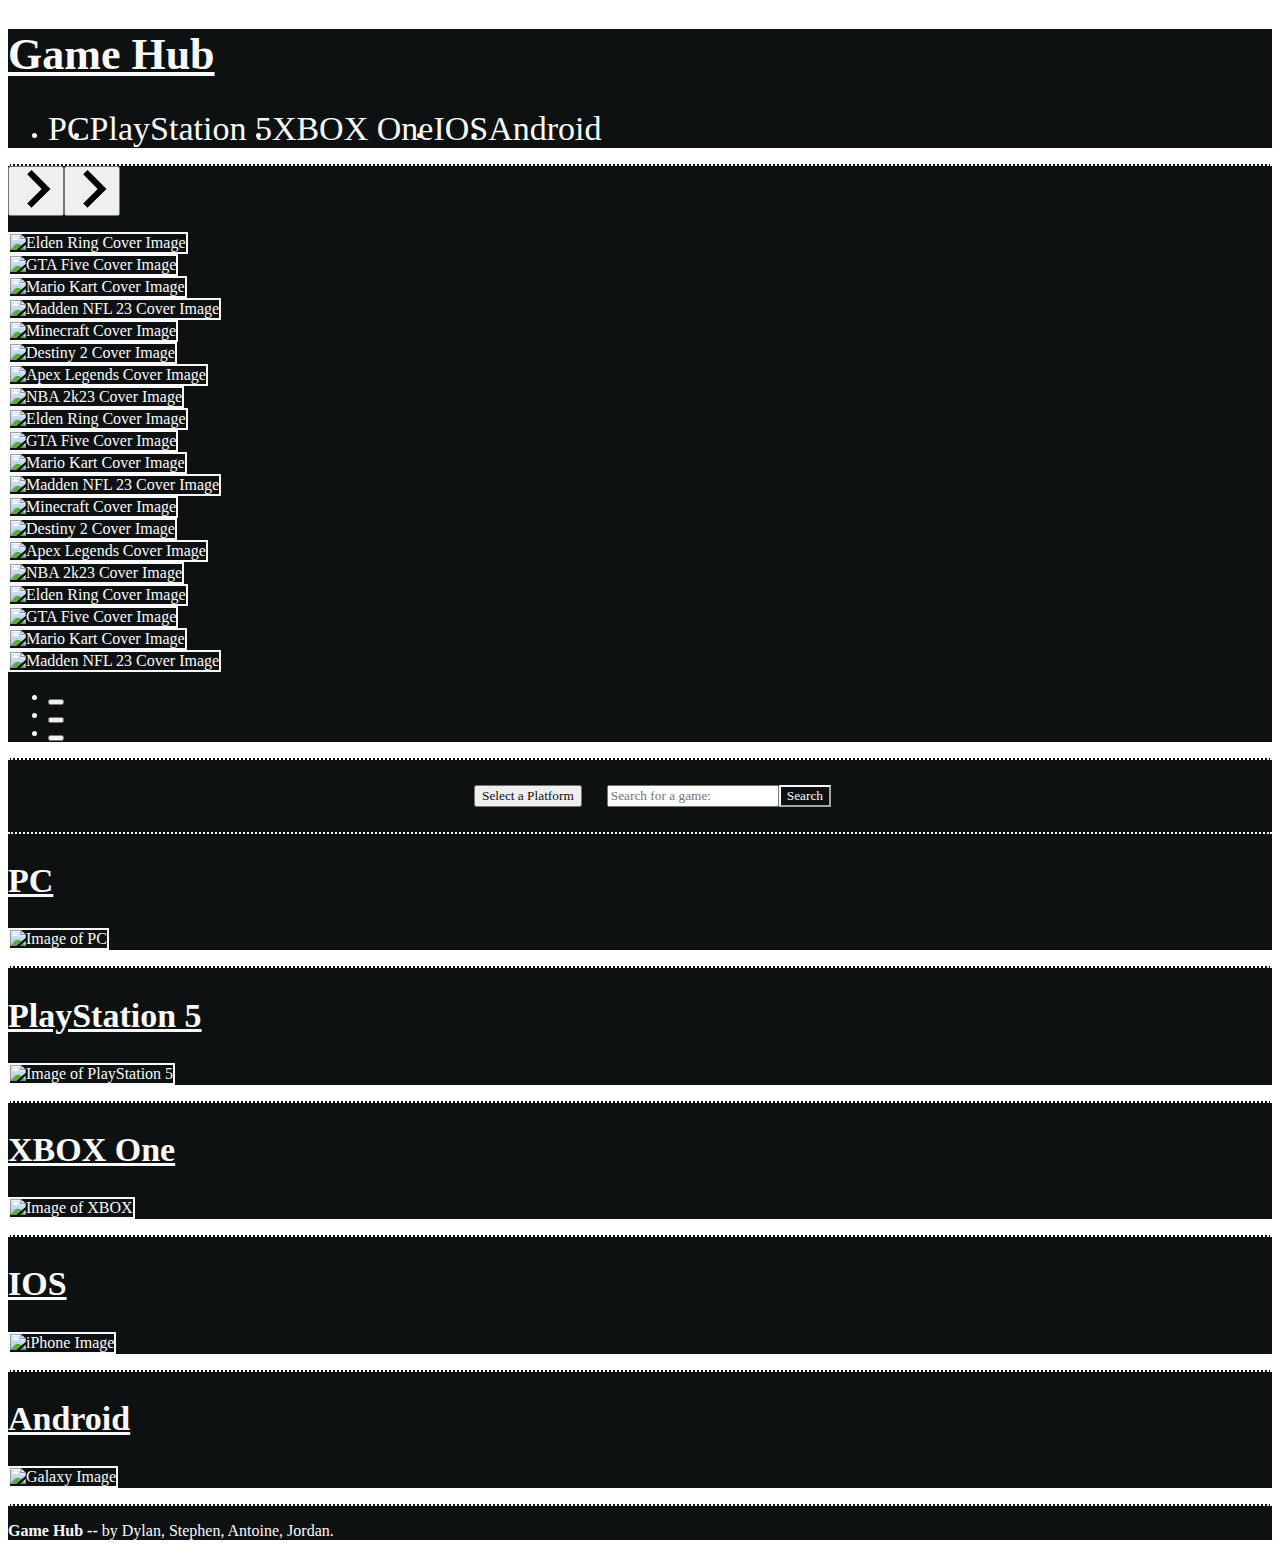
==== index.html @ cbfb539e "Merge pull request #38 from sbullocks/new-pull" ====
<!DOCTYPE html>
<html lang="en">

<head>
    <meta charset="UTF-8">
    <meta http-equiv="X-UA-Compatible" content="IE=edge">
    <meta name="viewport" content="width=device-width, initial-scale=1.0">
    <link rel="preconnect" href="https://fonts.googleapis.com">
    <link rel="preconnect" href="https://fonts.gstatic.com" crossorigin>
    <link href="https://fonts.googleapis.com/css2?family=Yuji+Mai&display=swap" rel="stylesheet">
    <link rel="stylesheet" href="https://cdn.jsdelivr.net/npm/bulma@0.9.4/css/bulma.min.css">
    <link rel="stylesheet" href="https://cdn.jsdelivr.net/npm/@splidejs/splide@4.1.3/dist/css/themes/splide-default.min.css">
    <link rel="stylesheet" href="./assets/css/styles.css">
    <title>Project 1</title>
</head>

<body>

    <header class="columns is-justify-content-space-between m-0 p-1">
        <h1><u>Game Hub </u></h1>
        <ul class="is-flex-direction-row is-align-items-center" style="display: flex; flex-wrap: wrap">
            <li class="mr-5"><a href="#pc-section">PC</a></li>
            <li class="mr-5"><a href="#playstation-section">PlayStation 5</a></li>
            <li class="mr-5"><a href="#xbox-section">XBOX One</a></li>
            <li class="mr-5"><a href="#iphone-section">IOS</a></li>
            <li class="mr-5"><a href="#android-section">Android</a></li>
        </ul>

    </header>


    <section class="section is-medium is-flex is-justify-content-center is-align-items-center splide" aria-label="Games" id="image-carousel">
    <div class="splide__slider">
        <div class="splide__track">
            <ul class="splide__list">
                <li class="splide__slide is-flex is-justify-content-center is-align-items-center" data-splide-interval="3000">
                    <img class="carousel-games" id="apex-legends" src="./assets/images/carousel/apex.jpg" alt="Apex Legends Cover Image">
                </li>
                <li class="splide__slide is-flex is-justify-content-center is-align-items-center" data-splide-interval="3000">
                    <img class="carousel-games" id="nba-2k23" src="./assets/images/carousel/2k23.jpg" alt="NBA 2k23 Cover Image">
                </li>
                <li class="splide__slide is-flex is-justify-content-center is-align-items-center" data-splide-interval="3000">
                    <img class="carousel-games" id="elden-ring" src="./assets/images/carousel/eldenRing.jpg" alt="Elden Ring Cover Image">
                </li>
                <li class="splide__slide is-flex is-justify-content-center is-align-items-center" data-splide-interval="3000">
                    <img class="carousel-games" id="gta5" src="./assets/images/carousel/gta5.jpg" alt="GTA Five Cover Image">
                </li>
                <li class="splide__slide is-flex is-justify-content-center is-align-items-center" data-splide-interval="3000">
                    <img class="carousel-games" id="Mario-Kart-Double-Dash" src="./assets/images/carousel/MarioKart.jpg" alt="Mario Kart Cover Image">
                </li>
                <li class="splide__slide is-flex is-justify-content-center is-align-items-center" data-splide-interval="3000">
                    <img class="carousel-games" id="Madden-NFL-23" src="./assets/images/carousel/madden23.jpeg" alt="Madden NFL 23 Cover Image">
                </li>
                <li class="splide__slide is-flex is-justify-content-center is-align-items-center" data-splide-interval="3000">
                    <img class="carousel-games" id="Minecraft" src="./assets/images/carousel/minecraft.jpg" alt="Minecraft Cover Image">
                </li>
                <li class="splide__slide is-flex is-justify-content-center is-align-items-center" data-splide-interval="3000">
                    <img class="carousel-games" id="Destiny-2" src="./assets/images/carousel/destiny2.jpg" alt="Destiny 2 Cover Image">
                </li>
            </ul>
        </div>
    </div>
    </section>

    <section class="section is-medium" id="search-container">
        <div class="field mb-0 has-addons is-justify-content-center is-align-items-center">
            <div class="dropdown is-hoverable">
                <div class="dropdown-trigger">
                    <button class="button" aria-haspopup="true" aria-controls="dropdown-menu4">
                        <span class="click-color">Select a Platform</span>
                        <span class="icon is-small">
                            <i class="fa-solid fa-caret-down"></i>
                        </span>
                    </button>
                </div>
                <div class="dropdown-menu" id="dropdown-menu4" role="menu">
                    <div class="dropdown-content">
                        <div class="dropdown-item">
                        </div>
                    </div>
                </div>
            </div>

        </div>
        <form id="form-wrapper">
            <div class="control">
                <input id="game-search" class="input" type="text" placeholder="Search for a game:">
            </div>
            <div class="control">
                <button class="button is-info" type="submit" id="searchBtn">
                    Search
                </button>
            </div>
        </form>
        </div>

    </section>


    <section class="section is-medium is-flex is-justify-content-space-between is-align-items-center" id="pc-section">
        <h2 class="column is-one-fifth"><a id="4" class="platform-click" href="#">PC</a></h2>
        <img class="column is-one-third main-images" src="./assets/images/PC.jpg" alt="Image of PC">
        <ol class="column is-one-quarter" id="pc-list">
        </ol>
    </section>

    <section class="section is-medium is-flex is-justify-content-space-between is-align-items-center"
        id="playstation-section">
        <h2 class="column is-one-fifth"><a id="187" class="platform-click" href="#">PlayStation 5</a></h2>
        <img class="column is-one-third main-images" src="./assets/images/PS5.jpg" alt="Image of PlayStation 5">
        <ol class="column is-one-quarter" id="ps5-list">
        </ol>
    </section>

    <section class="section is-medium is-flex is-justify-content-space-between is-align-items-center" id="xbox-section">
        <h2 class="column is-one-fifth"><a id="1" class="platform-click" href="#">XBOX One</a></h2>
        <img class="column is-one-third main-images" src="./assets/images/XBOX.jpg" alt="Image of XBOX">
        <ol class="column is-one-quarter" id="xbox-list">
        </ol>
    </section>

    <section class="section is-medium is-flex is-justify-content-space-between is-align-items-center"
        id="iphone-section">
        <h2 class="column is-one-fifth"><a id="3" class="platform-click" href="#">IOS</a></h2>
        <img class="column is-one-third main-images" src="./assets/images/iphone.webp" alt="iPhone Image">
        <ol class="column is-one-quarter" id="ios-list">
        </ol>
    </section>

    <section class="section is-medium is-flex is-justify-content-space-between is-align-items-center"
        id="android-section">
        <h2 class="column is-one-fifth"><a id="21" class="platform-click" href="#">Android</a></h2>
        <img class="column is-one-third main-images" src="./assets/images/android.webp" alt="Galaxy Image">
        <ol class="column is-one-quarter" id="android-list">
        </ol>
    </section>

    <footer class="footer">
        <div class="content has-text-centered">
            <p>
                <strong>Game Hub -- </strong> by Dylan, Stephen, Antoine, Jordan.
            </p>
        </div>
    </footer>

    <script src="https://kit.fontawesome.com/0f566aaf75.js" crossorigin="anonymous"></script>
    <script src="https://cdn.jsdelivr.net/npm/@splidejs/splide@4.1.3/dist/js/splide.min.js"></script>
    <script src="https://ajax.googleapis.com/ajax/libs/jquery/3.6.0/jquery.min.js"></script>
    <script src="./assets/js/script.js"></script>
</body>

</html>
---- assets/css/styles.css ----
:root {
--black: #0e1111;
--white: #f9f9f9;
}

* {
font-family: 'Prompt', serif;
color: var(--white);
}

header {
background-color: var(--black);
}

#hero {
background-color: var(--black);
border-top: 2px dotted var(--white);
}

.section {
background-color: var(--black);
border-top: 2px dotted var(--white);
}

#search-container {
display: flex;
justify-content: center;
align-items: center;
}

#searchBtn {
background-color: var(--black);
border-color: var(--white);
}

#searchBtn:hover {
background-color: var(--white);
border-color: var(--black);
color: var(--black)
}


#form-wrapper {
display: flex;
align-items: center;
justify-content: center;
}

#pc-section {
background-color: var(--black);
}

#playstation-section {
background-color: var(--black);
}

.dropdown {
margin: 25px;
}

#xbox-section {
background-color: var(--black);
}

#iphone-section {
background-color: var(--black);
}

#android-section {
background-color: var(--black);
}

h1 {
font-size: 44px;
}

h2 {
font-size: 34px;
color: var(--white);
text-decoration: none;
font-weight: 700;
}

a {
color: var(--white);
}

h2 a:hover {
font-size: 55px;
color: (var(--white));
border: 1px solid var(--white);
padding: 2px;
border-radius: 5px;
}

header a:link {
font-size: 34px;
color: var(--white);
text-decoration: none;
}

header a:visited {
font-size: 34px;
color: var(--white);
text-decoration: none;
}

header a:hover {
font-size: 34px;
color: var(--white);
text-decoration: none;
}

/*link hover effect*/
header li {
position: relative;
}

header li::after {
content: '';
position: absolute;
bottom: 0;
left: 0;
width: 100%;
height: 1px;
background: var(--white);
transform: scaleX(0);
transition: transform 0.6s ease-in-out;
}

header li:hover::after {
transform: scaleX(1);
}

.click-color {
color: var(--black)
}

.fa-solid {
color: var(--black);
}

header a:active {
font-size: 34px;
color: var(--white);
text-decoration: none;
}

.dropdown-anchor {
color: var(--black);
display: block;
font-size: 16px;
}

.dropdown-anchor:hover {
font-size: 28px;
color: var(--black)
}

img {
height: 250px;
border: 2px solid var(--white);
}

.splide__slide img {
height: 250px;
width: 180px;
}

.carousel-games:hover {
cursor: pointer;
}

.footer {
background-color: var(--black);
border-top: 2px dotted var(--white);
}

.pc-list-item {
padding: 8px;
}

.playstation-list-item {
padding: 8px;
}

.xbox-list-item {
padding: 8px;
}

.ios-list-item {
padding: 8px;
}

.android-list-item {
padding: 8px;
}

.main-images {
object-fit: cover;
object-position: center;
}

.clickable-game {
color: var(--white)
}

strong {
color: var(--white)
}


@media screen and (max-width: 769px) {
    .section {
    flex-direction: column;
}
}
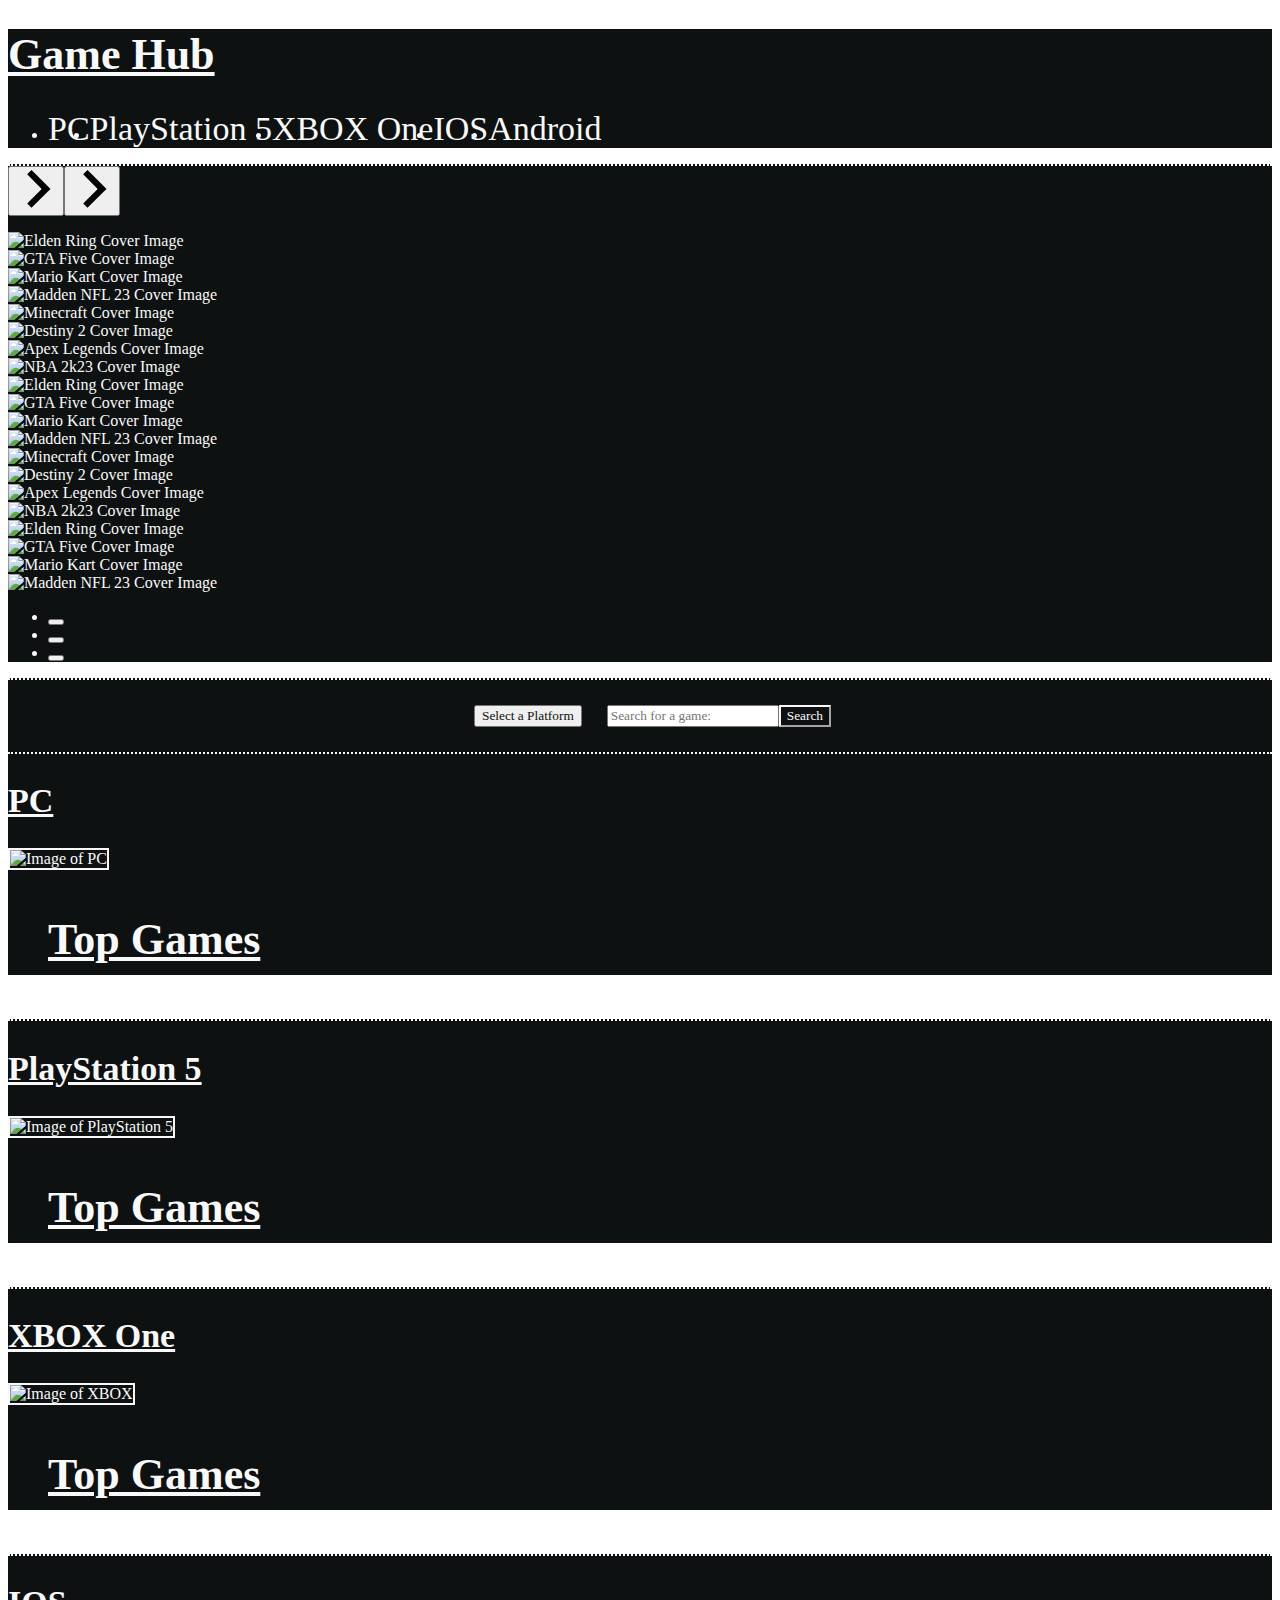
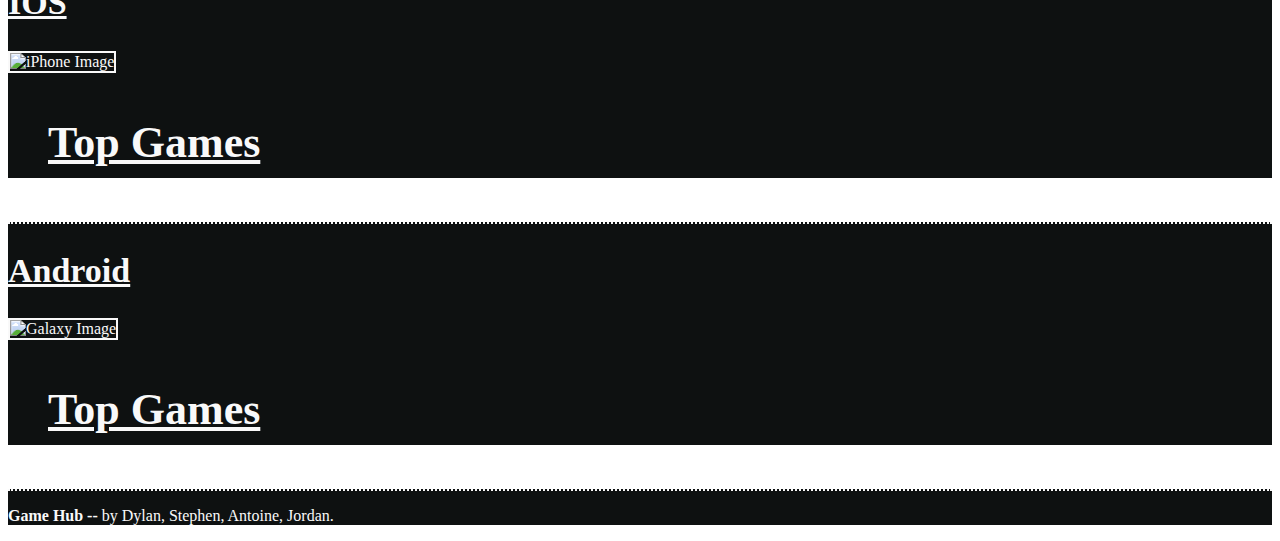
==== commit b2f28684: "complete refactor" ====
--- a/index.html
+++ b/index.html
@@ -9,58 +9,81 @@
     <link rel="preconnect" href="https://fonts.gstatic.com" crossorigin>
     <link href="https://fonts.googleapis.com/css2?family=Yuji+Mai&display=swap" rel="stylesheet">
     <link rel="stylesheet" href="https://cdn.jsdelivr.net/npm/bulma@0.9.4/css/bulma.min.css">
-    <link rel="stylesheet" href="https://cdn.jsdelivr.net/npm/@splidejs/splide@4.1.3/dist/css/themes/splide-default.min.css">
+    <link rel="stylesheet"
+        href="https://cdn.jsdelivr.net/npm/@splidejs/splide@4.1.3/dist/css/themes/splide-default.min.css">
     <link rel="stylesheet" href="./assets/css/styles.css">
     <title>Project 1</title>
 </head>
 
 <body>
 
+    <!-- --------- HEADER -------- -->
+
     <header class="columns is-justify-content-space-between m-0 p-1">
-        <h1><u>Game Hub </u></h1>
-        <ul class="is-flex-direction-row is-align-items-center" style="display: flex; flex-wrap: wrap">
-            <li class="mr-5"><a href="#pc-section">PC</a></li>
-            <li class="mr-5"><a href="#playstation-section">PlayStation 5</a></li>
-            <li class="mr-5"><a href="#xbox-section">XBOX One</a></li>
-            <li class="mr-5"><a href="#iphone-section">IOS</a></li>
-            <li class="mr-5"><a href="#android-section">Android</a></li>
+        <h1 id="project-title-header"><u>Game Hub </u></h1>
+        <ul id="top-nav-list" class="is-flex-direction-row is-align-items-center"
+            style="display: flex; flex-wrap: wrap">
+            <li class="mr-5"><a class="nav-links" href="#pc-section">PC</a></li>
+            <li class="mr-5"><a class="nav-links" href="#playstation-section">PlayStation 5</a></li>
+            <li class="mr-5"><a class="nav-links" href="#xbox-section">XBOX One</a></li>
+            <li class="mr-5"><a class="nav-links" href="#iphone-section">IOS</a></li>
+            <li class="mr-5"><a class="nav-links" href="#android-section">Android</a></li>
         </ul>
-
     </header>
 
+    <!----------- CAROUSEL ---------->
 
-    <section class="section is-medium is-flex is-justify-content-center is-align-items-center splide" aria-label="Games" id="image-carousel">
-    <div class="splide__slider">
-        <div class="splide__track">
-            <ul class="splide__list">
-                <li class="splide__slide is-flex is-justify-content-center is-align-items-center" data-splide-interval="3000">
-                    <img class="carousel-games" id="apex-legends" src="./assets/images/carousel/apex.jpg" alt="Apex Legends Cover Image">
-                </li>
-                <li class="splide__slide is-flex is-justify-content-center is-align-items-center" data-splide-interval="3000">
-                    <img class="carousel-games" id="nba-2k23" src="./assets/images/carousel/2k23.jpg" alt="NBA 2k23 Cover Image">
-                </li>
-                <li class="splide__slide is-flex is-justify-content-center is-align-items-center" data-splide-interval="3000">
-                    <img class="carousel-games" id="elden-ring" src="./assets/images/carousel/eldenRing.jpg" alt="Elden Ring Cover Image">
-                </li>
-                <li class="splide__slide is-flex is-justify-content-center is-align-items-center" data-splide-interval="3000">
-                    <img class="carousel-games" id="gta5" src="./assets/images/carousel/gta5.jpg" alt="GTA Five Cover Image">
-                </li>
-                <li class="splide__slide is-flex is-justify-content-center is-align-items-center" data-splide-interval="3000">
-                    <img class="carousel-games" id="Mario-Kart-Double-Dash" src="./assets/images/carousel/MarioKart.jpg" alt="Mario Kart Cover Image">
-                </li>
-                <li class="splide__slide is-flex is-justify-content-center is-align-items-center" data-splide-interval="3000">
-                    <img class="carousel-games" id="Madden-NFL-23" src="./assets/images/carousel/madden23.jpeg" alt="Madden NFL 23 Cover Image">
-                </li>
-                <li class="splide__slide is-flex is-justify-content-center is-align-items-center" data-splide-interval="3000">
-                    <img class="carousel-games" id="Minecraft" src="./assets/images/carousel/minecraft.jpg" alt="Minecraft Cover Image">
-                </li>
-                <li class="splide__slide is-flex is-justify-content-center is-align-items-center" data-splide-interval="3000">
-                    <img class="carousel-games" id="Destiny-2" src="./assets/images/carousel/destiny2.jpg" alt="Destiny 2 Cover Image">
-                </li>
-            </ul>
+    <section class="section is-medium is-flex is-justify-content-center is-align-items-center splide" aria-label="Games"
+        id="image-carousel">
+        <div class="splide__slider">
+            <div class="splide__track">
+                <ul class="splide__list">
+                    <li class="splide__slide is-flex is-justify-content-center is-align-items-center"
+                        data-splide-interval="3000">
+                        <img class="carousel-games" id="apex-legends" src="./assets/images/carousel/apex.jpg"
+                            alt="Apex Legends Cover Image">
+                    </li>
+                    <li class="splide__slide is-flex is-justify-content-center is-align-items-center"
+                        data-splide-interval="3000">
+                        <img class="carousel-games" id="nba-2k23" src="./assets/images/carousel/2k23.jpg"
+                            alt="NBA 2k23 Cover Image">
+                    </li>
+                    <li class="splide__slide is-flex is-justify-content-center is-align-items-center"
+                        data-splide-interval="3000">
+                        <img class="carousel-games" id="elden-ring" src="./assets/images/carousel/eldenRing.jpg"
+                            alt="Elden Ring Cover Image">
+                    </li>
+                    <li class="splide__slide is-flex is-justify-content-center is-align-items-center"
+                        data-splide-interval="3000">
+                        <img class="carousel-games" id="gta5" src="./assets/images/carousel/gta5.jpg"
+                            alt="GTA Five Cover Image">
+                    </li>
+                    <li class="splide__slide is-flex is-justify-content-center is-align-items-center"
+                        data-splide-interval="3000">
+                        <img class="carousel-games" id="Mario-Kart-Double-Dash"
+                            src="./assets/images/carousel/MarioKart.jpg" alt="Mario Kart Cover Image">
+                    </li>
+                    <li class="splide__slide is-flex is-justify-content-center is-align-items-center"
+                        data-splide-interval="3000">
+                        <img class="carousel-games" id="Madden-NFL-23" src="./assets/images/carousel/madden23.jpeg"
+                            alt="Madden NFL 23 Cover Image">
+                    </li>
+                    <li class="splide__slide is-flex is-justify-content-center is-align-items-center"
+                        data-splide-interval="3000">
+                        <img class="carousel-games" id="Minecraft" src="./assets/images/carousel/minecraft.jpg"
+                            alt="Minecraft Cover Image">
+                    </li>
+                    <li class="splide__slide is-flex is-justify-content-center is-align-items-center"
+                        data-splide-interval="3000">
+                        <img class="carousel-games" id="Destiny-2" src="./assets/images/carousel/destiny2.jpg"
+                            alt="Destiny 2 Cover Image">
+                    </li>
+                </ul>
+            </div>
         </div>
-    </div>
     </section>
+
+    <!----------- CAROUSEL ---------->
 
     <section class="section is-medium" id="search-container">
         <div class="field mb-0 has-addons is-justify-content-center is-align-items-center">
@@ -80,7 +103,6 @@
                     </div>
                 </div>
             </div>
-
         </div>
         <form id="form-wrapper">
             <div class="control">
@@ -93,14 +115,15 @@
             </div>
         </form>
         </div>
-
     </section>
 
+    <!----------- MAIN SECTIONS ---------->
 
     <section class="section is-medium is-flex is-justify-content-space-between is-align-items-center" id="pc-section">
         <h2 class="column is-one-fifth"><a id="4" class="platform-click" href="#">PC</a></h2>
         <img class="column is-one-third main-images" src="./assets/images/PC.jpg" alt="Image of PC">
         <ol class="column is-one-quarter" id="pc-list">
+            <h3 style="font-size: 44px; padding-bottom: 10px;"><u>Top Games</u></h3>
         </ol>
     </section>
 
@@ -109,6 +132,7 @@
         <h2 class="column is-one-fifth"><a id="187" class="platform-click" href="#">PlayStation 5</a></h2>
         <img class="column is-one-third main-images" src="./assets/images/PS5.jpg" alt="Image of PlayStation 5">
         <ol class="column is-one-quarter" id="ps5-list">
+            <h3 style="font-size: 44px; padding-bottom: 10px;"><u>Top Games</u></h3>
         </ol>
     </section>
 
@@ -116,6 +140,7 @@
         <h2 class="column is-one-fifth"><a id="1" class="platform-click" href="#">XBOX One</a></h2>
         <img class="column is-one-third main-images" src="./assets/images/XBOX.jpg" alt="Image of XBOX">
         <ol class="column is-one-quarter" id="xbox-list">
+            <h3 style="font-size: 44px; padding-bottom: 10px;"><u>Top Games</u></h3>
         </ol>
     </section>
 
@@ -124,6 +149,7 @@
         <h2 class="column is-one-fifth"><a id="3" class="platform-click" href="#">IOS</a></h2>
         <img class="column is-one-third main-images" src="./assets/images/iphone.webp" alt="iPhone Image">
         <ol class="column is-one-quarter" id="ios-list">
+            <h3 style="font-size: 44px; padding-bottom: 10px;"><u>Top Games</u></h3>
         </ol>
     </section>
 
@@ -132,8 +158,11 @@
         <h2 class="column is-one-fifth"><a id="21" class="platform-click" href="#">Android</a></h2>
         <img class="column is-one-third main-images" src="./assets/images/android.webp" alt="Galaxy Image">
         <ol class="column is-one-quarter" id="android-list">
+            <h3 style="font-size: 44px; padding-bottom: 10px;"><u>Top Games</u></h3>
         </ol>
     </section>
+
+    <!----------- FOOTER ---------->
 
     <footer class="footer">
         <div class="content has-text-centered">
@@ -143,6 +172,8 @@
         </div>
     </footer>
 
+    <!-- --------- SCRIPTS -------- -->
+
     <script src="https://kit.fontawesome.com/0f566aaf75.js" crossorigin="anonymous"></script>
     <script src="https://cdn.jsdelivr.net/npm/@splidejs/splide@4.1.3/dist/js/splide.min.js"></script>
     <script src="https://ajax.googleapis.com/ajax/libs/jquery/3.6.0/jquery.min.js"></script>
--- a/assets/css/styles.css
+++ b/assets/css/styles.css
@@ -1,217 +1,201 @@
 :root {
---black: #0e1111;
---white: #f9f9f9;
+    --black: #0e1111;
+    --white: #f9f9f9;
 }
 
 * {
-font-family: 'Prompt', serif;
-color: var(--white);
-}
+    font-family: 'Prompt', serif;
+    color: var(--white);
+}
+
+/* ------------ HEADER -------------- */
 
 header {
-background-color: var(--black);
-}
-
-#hero {
-background-color: var(--black);
-border-top: 2px dotted var(--white);
-}
+    background-color: var(--black);
+}
+
+h1 {
+    font-size: 44px;
+}
+
+header a:active {
+    font-size: 34px;
+    color: var(--white);
+    text-decoration: none;
+}
+
+header a:link {
+    font-size: 34px;
+    color: var(--white);
+    text-decoration: none;
+}
+
+header a:visited {
+    font-size: 34px;
+    color: var(--white);
+    text-decoration: none;
+}
+
+header a:hover {
+    font-size: 34px;
+    color: var(--white);
+    text-decoration: none;
+}
+
+header li {
+    position: relative;
+}
+
+header li::after {
+    content: '';
+    position: absolute;
+    bottom: 0;
+    left: 0;
+    width: 100%;
+    height: 1px;
+    background: var(--white);
+    transform: scaleX(0);
+    transition: transform 0.6s ease-in-out;
+}
+
+header li:hover::after {
+    transform: scaleX(1);
+}
+
+/* -------------- CAROUSEL ------------------ */
+
+.splide__slide img {
+    height: 250px;
+    width: 180px;
+}
+
+.carousel-games:hover {
+    cursor: pointer;
+}
+
+/* --------------- MAIN --------------------*/
 
 .section {
-background-color: var(--black);
-border-top: 2px dotted var(--white);
+    background-color: var(--black);
+    border-top: 2px dotted var(--white);
 }
 
 #search-container {
-display: flex;
-justify-content: center;
-align-items: center;
+    display: flex;
+    justify-content: center;
+    align-items: center;
 }
 
 #searchBtn {
-background-color: var(--black);
-border-color: var(--white);
+    background-color: var(--black);
+    border-color: var(--white);
 }
 
 #searchBtn:hover {
-background-color: var(--white);
-border-color: var(--black);
-color: var(--black)
+    background-color: var(--white);
+    border-color: var(--black);
+    color: var(--black)
 }
 
 
 #form-wrapper {
-display: flex;
-align-items: center;
-justify-content: center;
-}
-
-#pc-section {
-background-color: var(--black);
-}
-
-#playstation-section {
-background-color: var(--black);
+    display: flex;
+    align-items: center;
+    justify-content: center;
 }
 
 .dropdown {
-margin: 25px;
-}
-
-#xbox-section {
-background-color: var(--black);
-}
-
-#iphone-section {
-background-color: var(--black);
-}
-
-#android-section {
-background-color: var(--black);
-}
-
-h1 {
-font-size: 44px;
+    margin: 25px;
+}
+
+.dropdown-anchor {
+    color: var(--black);
+    display: block;
+    font-size: 16px;
+}
+
+.dropdown-anchor:hover {
+    font-size: 28px;
+    color: var(--black)
+}
+
+.fa-solid {
+    color: var(--black);
+}
+
+a {
+    color: var(--white);
 }
 
 h2 {
-font-size: 34px;
-color: var(--white);
-text-decoration: none;
-font-weight: 700;
-}
-
-a {
-color: var(--white);
+    font-size: 34px;
+    color: var(--white);
+    text-decoration: none;
+    font-weight: 700;
 }
 
 h2 a:hover {
-font-size: 55px;
-color: (var(--white));
-border: 1px solid var(--white);
-padding: 2px;
-border-radius: 5px;
-}
-
-header a:link {
-font-size: 34px;
-color: var(--white);
-text-decoration: none;
-}
-
-header a:visited {
-font-size: 34px;
-color: var(--white);
-text-decoration: none;
-}
-
-header a:hover {
-font-size: 34px;
-color: var(--white);
-text-decoration: none;
-}
-
-/*link hover effect*/
-header li {
-position: relative;
-}
-
-header li::after {
-content: '';
-position: absolute;
-bottom: 0;
-left: 0;
-width: 100%;
-height: 1px;
-background: var(--white);
-transform: scaleX(0);
-transition: transform 0.6s ease-in-out;
-}
-
-header li:hover::after {
-transform: scaleX(1);
+    font-size: 55px;
+    color: (var(--white));
+    border: 1px solid var(--white);
+    padding: 2px;
+    border-radius: 5px;
 }
 
 .click-color {
-color: var(--black)
-}
-
-.fa-solid {
-color: var(--black);
-}
-
-header a:active {
-font-size: 34px;
-color: var(--white);
-text-decoration: none;
-}
-
-.dropdown-anchor {
-color: var(--black);
-display: block;
-font-size: 16px;
-}
-
-.dropdown-anchor:hover {
-font-size: 28px;
-color: var(--black)
-}
-
-img {
-height: 250px;
-border: 2px solid var(--white);
-}
-
-.splide__slide img {
-height: 250px;
-width: 180px;
-}
-
-.carousel-games:hover {
-cursor: pointer;
-}
+    color: var(--black)
+}
+
+.pf-list-item {
+    padding: 8px;
+}
+
+.main-images {
+    height: 250px;
+    border: 2px solid var(--white);
+    object-position: center;
+    object-fit: cover;
+}
+
+.clickable-game {
+    color: var(--white)
+}
+
+/* ---------- FOOTER ---------- */
 
 .footer {
-background-color: var(--black);
-border-top: 2px dotted var(--white);
-}
-
-.pc-list-item {
-padding: 8px;
-}
-
-.playstation-list-item {
-padding: 8px;
-}
-
-.xbox-list-item {
-padding: 8px;
-}
-
-.ios-list-item {
-padding: 8px;
-}
-
-.android-list-item {
-padding: 8px;
-}
-
-.main-images {
-object-fit: cover;
-object-position: center;
-}
-
-.clickable-game {
-color: var(--white)
+    background-color: var(--black);
+    border-top: 2px dotted var(--white);
 }
 
 strong {
-color: var(--white)
-}
-
+    color: var(--white)
+}
+
+/* ------------ MEDIA QUERIES ---------------- */
+
+@media screen and (max-width: 874px) {
+    .nav-links {
+        font-size: 24px !important;
+    }
+
+    #top-nav-list {
+        justify-content: space-between;
+    }
+}
 
 @media screen and (max-width: 769px) {
     .section {
-    flex-direction: column;
-}
+        flex-direction: column;
+    }
+}
+
+@media screen and (max-width: 518px) {
+    #top-nav-list {
+        flex-direction: column !important;
+    }
+
+    #project-title-header {
+        text-align: center;
+    }
 }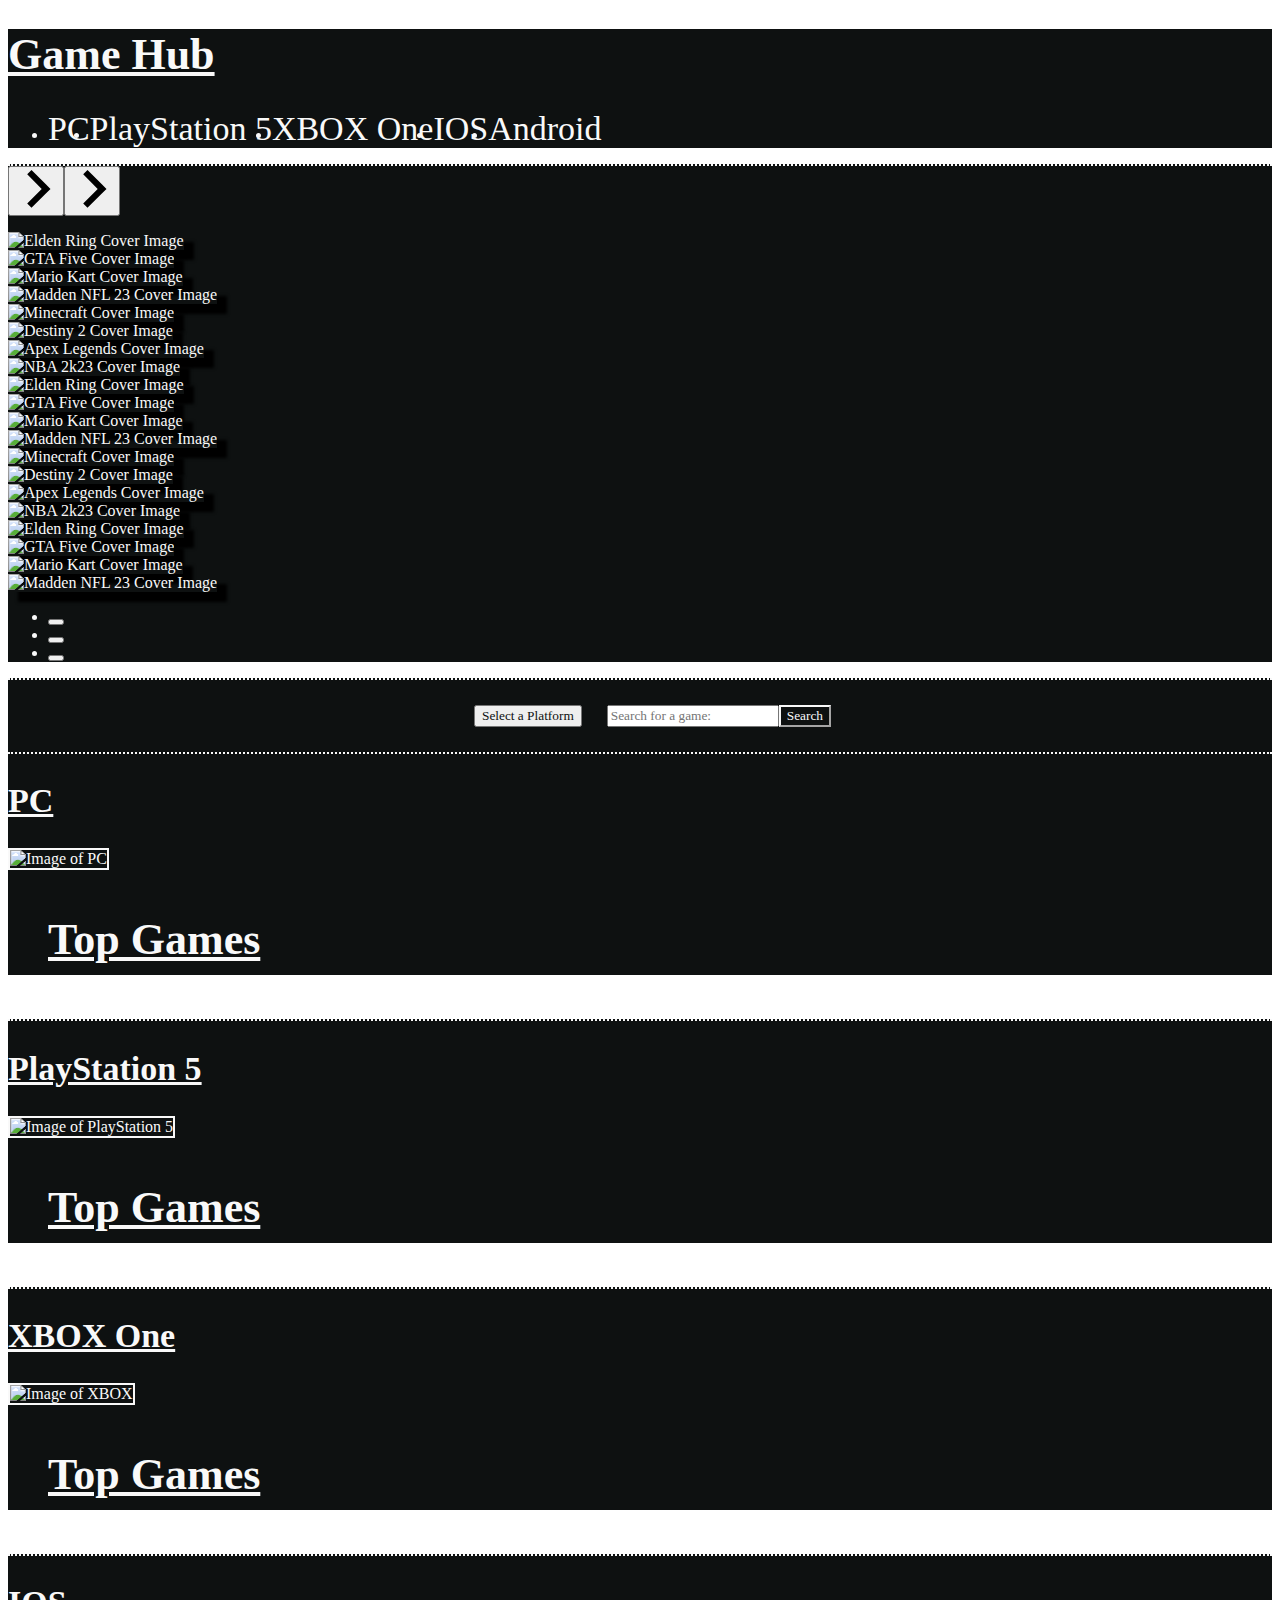
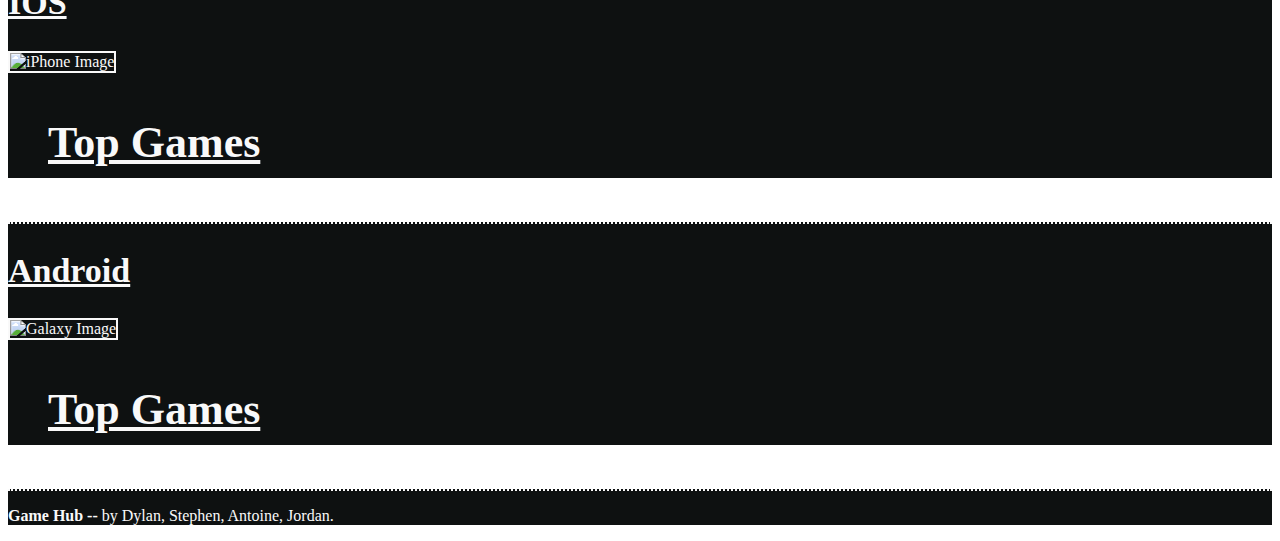
==== commit 7e455dcf: "Merge pull request #42 from sbullocks/autocomplete_feature" ====
--- a/index.html
+++ b/index.html
@@ -9,81 +9,63 @@
     <link rel="preconnect" href="https://fonts.gstatic.com" crossorigin>
     <link href="https://fonts.googleapis.com/css2?family=Yuji+Mai&display=swap" rel="stylesheet">
     <link rel="stylesheet" href="https://cdn.jsdelivr.net/npm/bulma@0.9.4/css/bulma.min.css">
-    <link rel="stylesheet"
-        href="https://cdn.jsdelivr.net/npm/@splidejs/splide@4.1.3/dist/css/themes/splide-default.min.css">
+    <link rel="stylesheet" href="https://cdn.jsdelivr.net/npm/@splidejs/splide@4.1.3/dist/css/themes/splide-default.min.css">
     <link rel="stylesheet" href="./assets/css/styles.css">
     <title>Project 1</title>
+    <script>
+        function userSearch() {
+        const results = localStorage.getItem('autoComplete')
+        };
+        </script>
 </head>
 
 <body>
 
-    <!-- --------- HEADER -------- -->
+    <header class="columns is-justify-content-space-between m-0 p-1">
+        <h1><u>Game Hub </u></h1>
+        <ul class="is-flex-direction-row is-align-items-center" style="display: flex; flex-wrap: wrap">
+            <li class="mr-5"><a href="#pc-section">PC</a></li>
+            <li class="mr-5"><a href="#playstation-section">PlayStation 5</a></li>
+            <li class="mr-5"><a href="#xbox-section">XBOX One</a></li>
+            <li class="mr-5"><a href="#iphone-section">IOS</a></li>
+            <li class="mr-5"><a href="#android-section">Android</a></li>
+        </ul>
 
-    <header class="columns is-justify-content-space-between m-0 p-1">
-        <h1 id="project-title-header"><u>Game Hub </u></h1>
-        <ul id="top-nav-list" class="is-flex-direction-row is-align-items-center"
-            style="display: flex; flex-wrap: wrap">
-            <li class="mr-5"><a class="nav-links" href="#pc-section">PC</a></li>
-            <li class="mr-5"><a class="nav-links" href="#playstation-section">PlayStation 5</a></li>
-            <li class="mr-5"><a class="nav-links" href="#xbox-section">XBOX One</a></li>
-            <li class="mr-5"><a class="nav-links" href="#iphone-section">IOS</a></li>
-            <li class="mr-5"><a class="nav-links" href="#android-section">Android</a></li>
-        </ul>
     </header>
 
-    <!----------- CAROUSEL ---------->
 
-    <section class="section is-medium is-flex is-justify-content-center is-align-items-center splide" aria-label="Games"
-        id="image-carousel">
-        <div class="splide__slider">
-            <div class="splide__track">
-                <ul class="splide__list">
-                    <li class="splide__slide is-flex is-justify-content-center is-align-items-center"
-                        data-splide-interval="3000">
-                        <img class="carousel-games" id="apex-legends" src="./assets/images/carousel/apex.jpg"
-                            alt="Apex Legends Cover Image">
-                    </li>
-                    <li class="splide__slide is-flex is-justify-content-center is-align-items-center"
-                        data-splide-interval="3000">
-                        <img class="carousel-games" id="nba-2k23" src="./assets/images/carousel/2k23.jpg"
-                            alt="NBA 2k23 Cover Image">
-                    </li>
-                    <li class="splide__slide is-flex is-justify-content-center is-align-items-center"
-                        data-splide-interval="3000">
-                        <img class="carousel-games" id="elden-ring" src="./assets/images/carousel/eldenRing.jpg"
-                            alt="Elden Ring Cover Image">
-                    </li>
-                    <li class="splide__slide is-flex is-justify-content-center is-align-items-center"
-                        data-splide-interval="3000">
-                        <img class="carousel-games" id="gta5" src="./assets/images/carousel/gta5.jpg"
-                            alt="GTA Five Cover Image">
-                    </li>
-                    <li class="splide__slide is-flex is-justify-content-center is-align-items-center"
-                        data-splide-interval="3000">
-                        <img class="carousel-games" id="Mario-Kart-Double-Dash"
-                            src="./assets/images/carousel/MarioKart.jpg" alt="Mario Kart Cover Image">
-                    </li>
-                    <li class="splide__slide is-flex is-justify-content-center is-align-items-center"
-                        data-splide-interval="3000">
-                        <img class="carousel-games" id="Madden-NFL-23" src="./assets/images/carousel/madden23.jpeg"
-                            alt="Madden NFL 23 Cover Image">
-                    </li>
-                    <li class="splide__slide is-flex is-justify-content-center is-align-items-center"
-                        data-splide-interval="3000">
-                        <img class="carousel-games" id="Minecraft" src="./assets/images/carousel/minecraft.jpg"
-                            alt="Minecraft Cover Image">
-                    </li>
-                    <li class="splide__slide is-flex is-justify-content-center is-align-items-center"
-                        data-splide-interval="3000">
-                        <img class="carousel-games" id="Destiny-2" src="./assets/images/carousel/destiny2.jpg"
-                            alt="Destiny 2 Cover Image">
-                    </li>
-                </ul>
-            </div>
+    <section class="section is-medium is-flex is-justify-content-center is-align-items-center splide" aria-label="Games" id="image-carousel">
+    <div class="splide__slider">
+        <div class="splide__track">
+            <ul class="splide__list">
+                <li class="splide__slide is-flex is-justify-content-center is-align-items-center" data-splide-interval="3000">
+                    <img class="carousel-games" id="apex-legends" src="./assets/images/carousel/apex.jpg" alt="Apex Legends Cover Image">
+                </li>
+                <li class="splide__slide is-flex is-justify-content-center is-align-items-center" data-splide-interval="3000">
+                    <img class="carousel-games" id="nba-2k23" src="./assets/images/carousel/2k23.jpg" alt="NBA 2k23 Cover Image">
+                </li>
+                <li class="splide__slide is-flex is-justify-content-center is-align-items-center" data-splide-interval="3000">
+                    <img class="carousel-games" id="elden-ring" src="./assets/images/carousel/eldenRing.jpg" alt="Elden Ring Cover Image">
+                </li>
+                <li class="splide__slide is-flex is-justify-content-center is-align-items-center" data-splide-interval="3000">
+                    <img class="carousel-games" id="gta5" src="./assets/images/carousel/gta5.jpg" alt="GTA Five Cover Image">
+                </li>
+                <li class="splide__slide is-flex is-justify-content-center is-align-items-center" data-splide-interval="3000">
+                    <img class="carousel-games" id="Mario-Kart-Double-Dash" src="./assets/images/carousel/MarioKart.jpg" alt="Mario Kart Cover Image">
+                </li>
+                <li class="splide__slide is-flex is-justify-content-center is-align-items-center" data-splide-interval="3000">
+                    <img class="carousel-games" id="Madden-NFL-23" src="./assets/images/carousel/madden23.jpeg" alt="Madden NFL 23 Cover Image">
+                </li>
+                <li class="splide__slide is-flex is-justify-content-center is-align-items-center" data-splide-interval="3000">
+                    <img class="carousel-games" id="Minecraft" src="./assets/images/carousel/minecraft.jpg" alt="Minecraft Cover Image">
+                </li>
+                <li class="splide__slide is-flex is-justify-content-center is-align-items-center" data-splide-interval="3000">
+                    <img class="carousel-games" id="Destiny-2" src="./assets/images/carousel/destiny2.jpg" alt="Destiny 2 Cover Image">
+                </li>
+            </ul>
         </div>
+    </div>
     </section>
-
-    <!----------- CAROUSEL ---------->
 
     <section class="section is-medium" id="search-container">
         <div class="field mb-0 has-addons is-justify-content-center is-align-items-center">
@@ -103,10 +85,12 @@
                     </div>
                 </div>
             </div>
+
         </div>
         <form id="form-wrapper">
             <div class="control">
-                <input id="game-search" class="input" type="text" placeholder="Search for a game:">
+                <input list="games" id="game-search" class="input" type="search" placeholder="Search for a game:">
+                <datalist id="games"> </datalist>
             </div>
             <div class="control">
                 <button class="button is-info" type="submit" id="searchBtn">
@@ -115,15 +99,15 @@
             </div>
         </form>
         </div>
+
     </section>
 
-    <!----------- MAIN SECTIONS ---------->
 
     <section class="section is-medium is-flex is-justify-content-space-between is-align-items-center" id="pc-section">
         <h2 class="column is-one-fifth"><a id="4" class="platform-click" href="#">PC</a></h2>
         <img class="column is-one-third main-images" src="./assets/images/PC.jpg" alt="Image of PC">
         <ol class="column is-one-quarter" id="pc-list">
-            <h3 style="font-size: 44px; padding-bottom: 10px;"><u>Top Games</u></h3>
+        <h3 style="font-size: 44px; padding-bottom: 10px;"><u>Top Games</u></h3>
         </ol>
     </section>
 
@@ -131,8 +115,8 @@
         id="playstation-section">
         <h2 class="column is-one-fifth"><a id="187" class="platform-click" href="#">PlayStation 5</a></h2>
         <img class="column is-one-third main-images" src="./assets/images/PS5.jpg" alt="Image of PlayStation 5">
-        <ol class="column is-one-quarter" id="ps5-list">
-            <h3 style="font-size: 44px; padding-bottom: 10px;"><u>Top Games</u></h3>
+        <ol class="column is-one-quarter" id="ps5-list"> 
+        <h3 style="font-size: 44px; padding-bottom: 10px;"><u>Top Games</u></h3>
         </ol>
     </section>
 
@@ -140,7 +124,7 @@
         <h2 class="column is-one-fifth"><a id="1" class="platform-click" href="#">XBOX One</a></h2>
         <img class="column is-one-third main-images" src="./assets/images/XBOX.jpg" alt="Image of XBOX">
         <ol class="column is-one-quarter" id="xbox-list">
-            <h3 style="font-size: 44px; padding-bottom: 10px;"><u>Top Games</u></h3>
+        <h3 style="font-size: 44px; padding-bottom: 10px;"><u>Top Games</u></h3>
         </ol>
     </section>
 
@@ -149,7 +133,7 @@
         <h2 class="column is-one-fifth"><a id="3" class="platform-click" href="#">IOS</a></h2>
         <img class="column is-one-third main-images" src="./assets/images/iphone.webp" alt="iPhone Image">
         <ol class="column is-one-quarter" id="ios-list">
-            <h3 style="font-size: 44px; padding-bottom: 10px;"><u>Top Games</u></h3>
+        <h3 style="font-size: 44px; padding-bottom: 10px;"><u>Top Games</u></h3>
         </ol>
     </section>
 
@@ -158,11 +142,9 @@
         <h2 class="column is-one-fifth"><a id="21" class="platform-click" href="#">Android</a></h2>
         <img class="column is-one-third main-images" src="./assets/images/android.webp" alt="Galaxy Image">
         <ol class="column is-one-quarter" id="android-list">
-            <h3 style="font-size: 44px; padding-bottom: 10px;"><u>Top Games</u></h3>
+        <h3 style="font-size: 44px; padding-bottom: 10px;"><u>Top Games</u></h3>
         </ol>
     </section>
-
-    <!----------- FOOTER ---------->
 
     <footer class="footer">
         <div class="content has-text-centered">
@@ -171,9 +153,6 @@
             </p>
         </div>
     </footer>
-
-    <!-- --------- SCRIPTS -------- -->
-
     <script src="https://kit.fontawesome.com/0f566aaf75.js" crossorigin="anonymous"></script>
     <script src="https://cdn.jsdelivr.net/npm/@splidejs/splide@4.1.3/dist/js/splide.min.js"></script>
     <script src="https://ajax.googleapis.com/ajax/libs/jquery/3.6.0/jquery.min.js"></script>
--- a/assets/css/styles.css
+++ b/assets/css/styles.css
@@ -67,6 +67,11 @@
 .splide__slide img {
     height: 250px;
     width: 180px;
+    box-shadow: 10px 10px 3px black;
+}
+
+.splide__track {
+overflow: visible;
 }
 
 .carousel-games:hover {
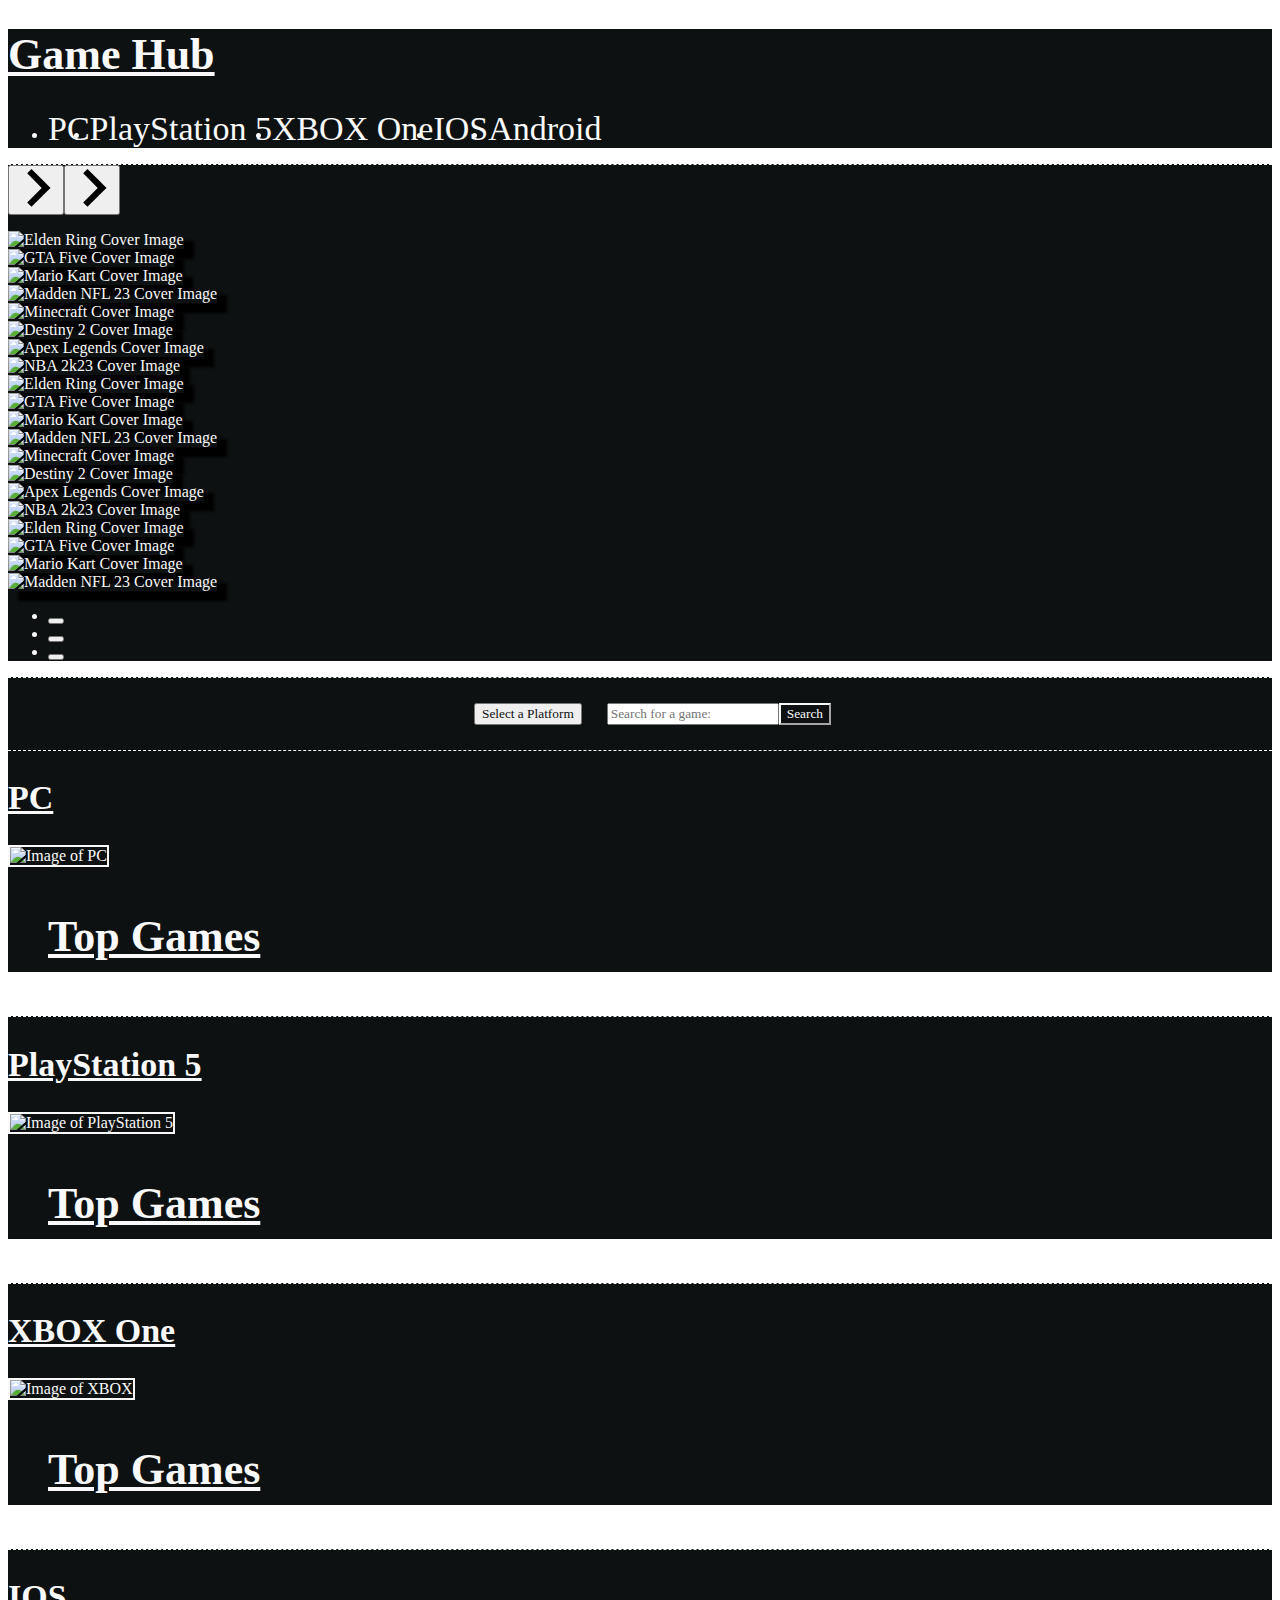
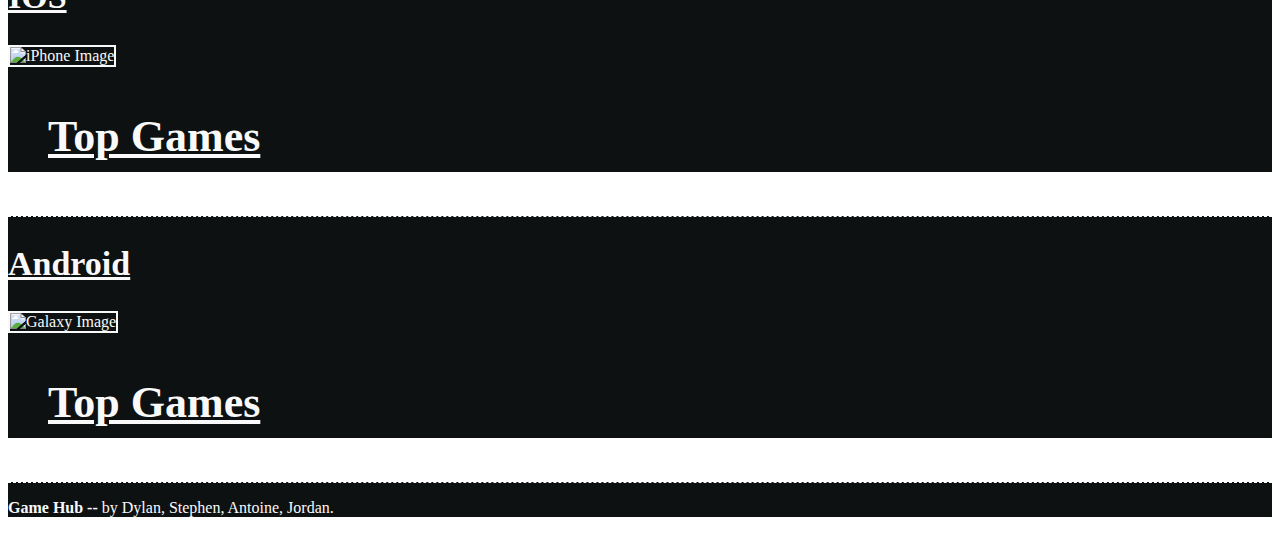
==== commit 15d251e7: "Merge pull request #43 from sbullocks/feature/styling" ====
--- a/index.html
+++ b/index.html
@@ -9,7 +9,8 @@
     <link rel="preconnect" href="https://fonts.gstatic.com" crossorigin>
     <link href="https://fonts.googleapis.com/css2?family=Yuji+Mai&display=swap" rel="stylesheet">
     <link rel="stylesheet" href="https://cdn.jsdelivr.net/npm/bulma@0.9.4/css/bulma.min.css">
-    <link rel="stylesheet" href="https://cdn.jsdelivr.net/npm/@splidejs/splide@4.1.3/dist/css/themes/splide-default.min.css">
+    <link rel="stylesheet"
+        href="https://cdn.jsdelivr.net/npm/@splidejs/splide@4.1.3/dist/css/themes/splide-default.min.css">
     <link rel="stylesheet" href="./assets/css/styles.css">
     <title>Project 1</title>
     <script>
@@ -21,51 +22,73 @@
 
 <body>
 
+    <!-- --------- HEADER -------- -->
+
     <header class="columns is-justify-content-space-between m-0 p-1">
-        <h1><u>Game Hub </u></h1>
-        <ul class="is-flex-direction-row is-align-items-center" style="display: flex; flex-wrap: wrap">
-            <li class="mr-5"><a href="#pc-section">PC</a></li>
-            <li class="mr-5"><a href="#playstation-section">PlayStation 5</a></li>
-            <li class="mr-5"><a href="#xbox-section">XBOX One</a></li>
-            <li class="mr-5"><a href="#iphone-section">IOS</a></li>
-            <li class="mr-5"><a href="#android-section">Android</a></li>
+        <h1 id="project-title-header"><u>Game Hub </u></h1>
+        <ul id="top-nav-list" class="is-flex-direction-row is-align-items-center"
+            style="display: flex; flex-wrap: wrap">
+            <li class="mr-5"><a class="nav-links" href="#pc-section">PC</a></li>
+            <li class="mr-5"><a class="nav-links" href="#playstation-section">PlayStation 5</a></li>
+            <li class="mr-5"><a class="nav-links" href="#xbox-section">XBOX One</a></li>
+            <li class="mr-5"><a class="nav-links" href="#iphone-section">IOS</a></li>
+            <li class="mr-5"><a class="nav-links" href="#android-section">Android</a></li>
         </ul>
-
     </header>
 
+    <!----------- CAROUSEL ---------->
 
-    <section class="section is-medium is-flex is-justify-content-center is-align-items-center splide" aria-label="Games" id="image-carousel">
-    <div class="splide__slider">
-        <div class="splide__track">
-            <ul class="splide__list">
-                <li class="splide__slide is-flex is-justify-content-center is-align-items-center" data-splide-interval="3000">
-                    <img class="carousel-games" id="apex-legends" src="./assets/images/carousel/apex.jpg" alt="Apex Legends Cover Image">
-                </li>
-                <li class="splide__slide is-flex is-justify-content-center is-align-items-center" data-splide-interval="3000">
-                    <img class="carousel-games" id="nba-2k23" src="./assets/images/carousel/2k23.jpg" alt="NBA 2k23 Cover Image">
-                </li>
-                <li class="splide__slide is-flex is-justify-content-center is-align-items-center" data-splide-interval="3000">
-                    <img class="carousel-games" id="elden-ring" src="./assets/images/carousel/eldenRing.jpg" alt="Elden Ring Cover Image">
-                </li>
-                <li class="splide__slide is-flex is-justify-content-center is-align-items-center" data-splide-interval="3000">
-                    <img class="carousel-games" id="gta5" src="./assets/images/carousel/gta5.jpg" alt="GTA Five Cover Image">
-                </li>
-                <li class="splide__slide is-flex is-justify-content-center is-align-items-center" data-splide-interval="3000">
-                    <img class="carousel-games" id="Mario-Kart-Double-Dash" src="./assets/images/carousel/MarioKart.jpg" alt="Mario Kart Cover Image">
-                </li>
-                <li class="splide__slide is-flex is-justify-content-center is-align-items-center" data-splide-interval="3000">
-                    <img class="carousel-games" id="Madden-NFL-23" src="./assets/images/carousel/madden23.jpeg" alt="Madden NFL 23 Cover Image">
-                </li>
-                <li class="splide__slide is-flex is-justify-content-center is-align-items-center" data-splide-interval="3000">
-                    <img class="carousel-games" id="Minecraft" src="./assets/images/carousel/minecraft.jpg" alt="Minecraft Cover Image">
-                </li>
-                <li class="splide__slide is-flex is-justify-content-center is-align-items-center" data-splide-interval="3000">
-                    <img class="carousel-games" id="Destiny-2" src="./assets/images/carousel/destiny2.jpg" alt="Destiny 2 Cover Image">
-                </li>
-            </ul>
+    <section class="section is-medium is-flex is-justify-content-center is-align-items-center splide" aria-label="Games"
+        id="image-carousel">
+        <div class="splide__slider">
+            <div class="splide__track">
+                <ul class="splide__list">
+                    <li class="splide__slide is-flex is-justify-content-center is-align-items-center"
+                        data-splide-interval="3000">
+                        <img class="carousel-games" id="apex-legends" src="./assets/images/carousel/apex.jpg"
+                            alt="Apex Legends Cover Image">
+                    </li>
+                    <li class="splide__slide is-flex is-justify-content-center is-align-items-center"
+                        data-splide-interval="3000">
+                        <img class="carousel-games" id="nba-2k23" src="./assets/images/carousel/2k23.jpg"
+                            alt="NBA 2k23 Cover Image">
+                    </li>
+                    <li class="splide__slide is-flex is-justify-content-center is-align-items-center"
+                        data-splide-interval="3000">
+                        <img class="carousel-games" id="elden-ring" src="./assets/images/carousel/eldenRing.jpg"
+                            alt="Elden Ring Cover Image">
+                    </li>
+                    <li class="splide__slide is-flex is-justify-content-center is-align-items-center"
+                        data-splide-interval="3000">
+                        <img class="carousel-games" id="gta5" src="./assets/images/carousel/gta5.jpg"
+                            alt="GTA Five Cover Image">
+                    </li>
+                    <li class="splide__slide is-flex is-justify-content-center is-align-items-center"
+                        data-splide-interval="3000">
+                        <img class="carousel-games" id="Mario-Kart-Double-Dash"
+                            src="./assets/images/carousel/MarioKart.jpg" alt="Mario Kart Cover Image">
+                    </li>
+                    <li class="splide__slide is-flex is-justify-content-center is-align-items-center"
+                        data-splide-interval="3000">
+                        <img class="carousel-games" id="Madden-NFL-23" src="./assets/images/carousel/madden23.jpeg"
+                            alt="Madden NFL 23 Cover Image">
+                    </li>
+                    <li class="splide__slide is-flex is-justify-content-center is-align-items-center"
+                        data-splide-interval="3000">
+                        <img class="carousel-games" id="Minecraft" src="./assets/images/carousel/minecraft.jpg"
+                            alt="Minecraft Cover Image">
+                    </li>
+                    <li class="splide__slide is-flex is-justify-content-center is-align-items-center"
+                        data-splide-interval="3000">
+                        <img class="carousel-games" id="Destiny-2" src="./assets/images/carousel/destiny2.jpg"
+                            alt="Destiny 2 Cover Image">
+                    </li>
+                </ul>
+            </div>
         </div>
-    </div>
     </section>
+
+    <!----------- CAROUSEL ---------->
 
     <section class="section is-medium" id="search-container">
         <div class="field mb-0 has-addons is-justify-content-center is-align-items-center">
@@ -85,7 +108,6 @@
                     </div>
                 </div>
             </div>
-
         </div>
         <form id="form-wrapper">
             <div class="control">
@@ -99,15 +121,15 @@
             </div>
         </form>
         </div>
-
     </section>
 
+    <!----------- MAIN SECTIONS ---------->
 
     <section class="section is-medium is-flex is-justify-content-space-between is-align-items-center" id="pc-section">
         <h2 class="column is-one-fifth"><a id="4" class="platform-click" href="#">PC</a></h2>
         <img class="column is-one-third main-images" src="./assets/images/PC.jpg" alt="Image of PC">
         <ol class="column is-one-quarter" id="pc-list">
-        <h3 style="font-size: 44px; padding-bottom: 10px;"><u>Top Games</u></h3>
+            <h3 style="font-size: 44px; padding-bottom: 10px;"><u>Top Games</u></h3>
         </ol>
     </section>
 
@@ -115,8 +137,8 @@
         id="playstation-section">
         <h2 class="column is-one-fifth"><a id="187" class="platform-click" href="#">PlayStation 5</a></h2>
         <img class="column is-one-third main-images" src="./assets/images/PS5.jpg" alt="Image of PlayStation 5">
-        <ol class="column is-one-quarter" id="ps5-list"> 
-        <h3 style="font-size: 44px; padding-bottom: 10px;"><u>Top Games</u></h3>
+        <ol class="column is-one-quarter" id="ps5-list">
+            <h3 style="font-size: 44px; padding-bottom: 10px;"><u>Top Games</u></h3>
         </ol>
     </section>
 
@@ -124,7 +146,7 @@
         <h2 class="column is-one-fifth"><a id="1" class="platform-click" href="#">XBOX One</a></h2>
         <img class="column is-one-third main-images" src="./assets/images/XBOX.jpg" alt="Image of XBOX">
         <ol class="column is-one-quarter" id="xbox-list">
-        <h3 style="font-size: 44px; padding-bottom: 10px;"><u>Top Games</u></h3>
+            <h3 style="font-size: 44px; padding-bottom: 10px;"><u>Top Games</u></h3>
         </ol>
     </section>
 
@@ -133,7 +155,7 @@
         <h2 class="column is-one-fifth"><a id="3" class="platform-click" href="#">IOS</a></h2>
         <img class="column is-one-third main-images" src="./assets/images/iphone.webp" alt="iPhone Image">
         <ol class="column is-one-quarter" id="ios-list">
-        <h3 style="font-size: 44px; padding-bottom: 10px;"><u>Top Games</u></h3>
+            <h3 style="font-size: 44px; padding-bottom: 10px;"><u>Top Games</u></h3>
         </ol>
     </section>
 
@@ -142,9 +164,11 @@
         <h2 class="column is-one-fifth"><a id="21" class="platform-click" href="#">Android</a></h2>
         <img class="column is-one-third main-images" src="./assets/images/android.webp" alt="Galaxy Image">
         <ol class="column is-one-quarter" id="android-list">
-        <h3 style="font-size: 44px; padding-bottom: 10px;"><u>Top Games</u></h3>
+            <h3 style="font-size: 44px; padding-bottom: 10px;"><u>Top Games</u></h3>
         </ol>
     </section>
+
+    <!----------- FOOTER ---------->
 
     <footer class="footer">
         <div class="content has-text-centered">
@@ -153,6 +177,9 @@
             </p>
         </div>
     </footer>
+
+    <!-- --------- SCRIPTS -------- -->
+
     <script src="https://kit.fontawesome.com/0f566aaf75.js" crossorigin="anonymous"></script>
     <script src="https://cdn.jsdelivr.net/npm/@splidejs/splide@4.1.3/dist/js/splide.min.js"></script>
     <script src="https://ajax.googleapis.com/ajax/libs/jquery/3.6.0/jquery.min.js"></script>
--- a/assets/css/styles.css
+++ b/assets/css/styles.css
@@ -82,7 +82,7 @@
 
 .section {
     background-color: var(--black);
-    border-top: 2px dotted var(--white);
+    border-top: 1px dashed var(--white);
 }
 
 #search-container {
@@ -142,7 +142,7 @@
 h2 a:hover {
     font-size: 55px;
     color: (var(--white));
-    border: 1px solid var(--white);
+    border: 1px dashed var(--white);
     padding: 2px;
     border-radius: 5px;
 }
@@ -170,7 +170,7 @@
 
 .footer {
     background-color: var(--black);
-    border-top: 2px dotted var(--white);
+    border-top: 1px dashed var(--white);
 }
 
 strong {
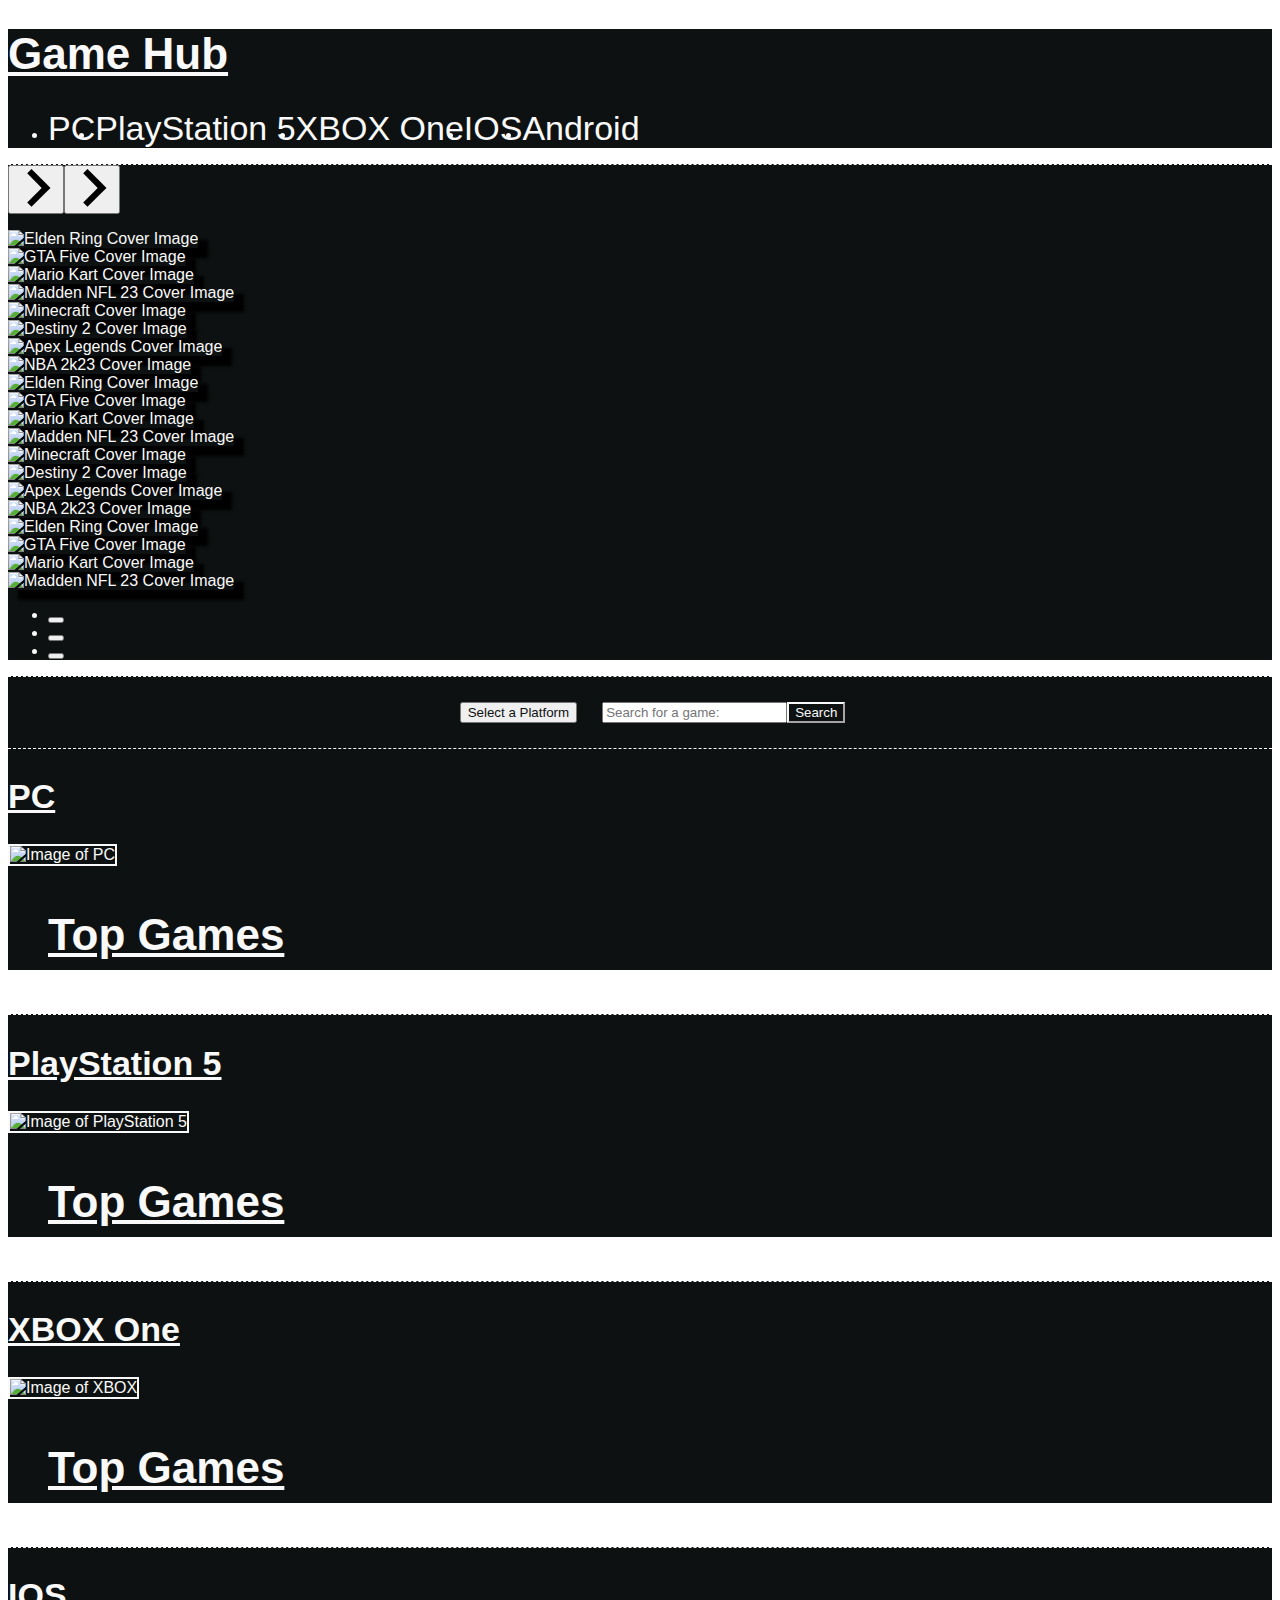
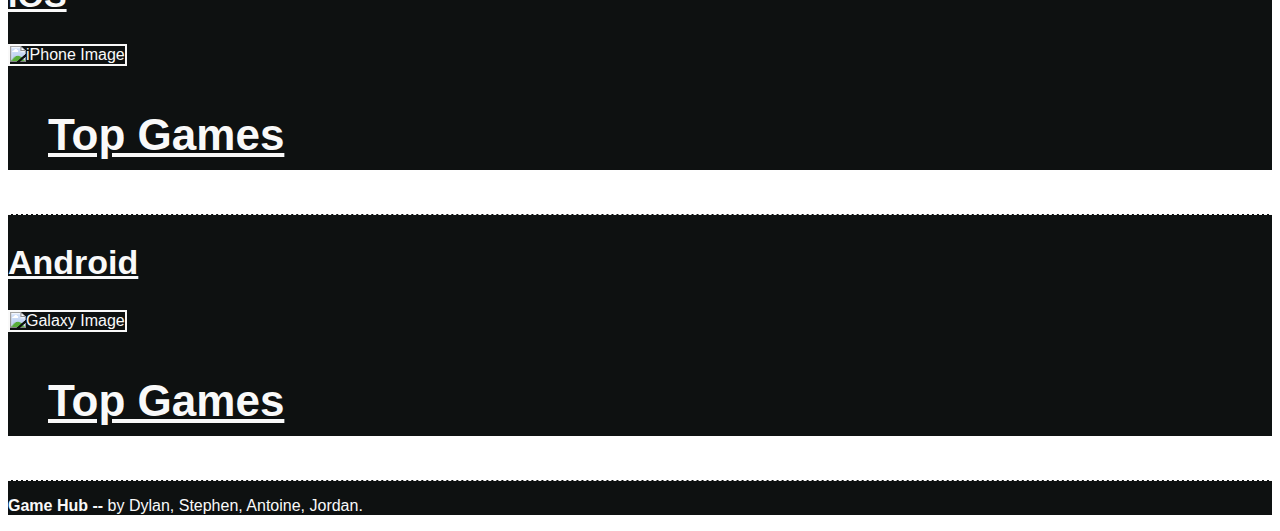
==== commit d485f23b: "Merge pull request #51 from sbullocks/feature/fix" ====
--- a/index.html
+++ b/index.html
@@ -7,17 +7,17 @@
     <meta name="viewport" content="width=device-width, initial-scale=1.0">
     <link rel="preconnect" href="https://fonts.googleapis.com">
     <link rel="preconnect" href="https://fonts.gstatic.com" crossorigin>
+    <link rel="preconnect" href="https://fonts.googleapis.com">
+    <link rel="preconnect" href="https://fonts.gstatic.com" crossorigin>
+    <link href="http://fonts.cdnfonts.com/css/arcade-classic" rel="stylesheet">
+    <link href="https://fonts.googleapis.com/css2?family=Noto+Sans+Mono:wght@800&display=swap" rel="stylesheet">
     <link href="https://fonts.googleapis.com/css2?family=Yuji+Mai&display=swap" rel="stylesheet">
     <link rel="stylesheet" href="https://cdn.jsdelivr.net/npm/bulma@0.9.4/css/bulma.min.css">
     <link rel="stylesheet"
         href="https://cdn.jsdelivr.net/npm/@splidejs/splide@4.1.3/dist/css/themes/splide-default.min.css">
     <link rel="stylesheet" href="./assets/css/styles.css">
-    <title>Project 1</title>
-    <script>
-        function userSearch() {
-        const results = localStorage.getItem('autoComplete')
-        };
-        </script>
+    <title>Game Hub</title>
+    <script> function userSearch() { const results = localStorage.getItem('autoComplete') }; </script>
 </head>
 
 <body>
--- a/assets/css/styles.css
+++ b/assets/css/styles.css
@@ -4,7 +4,7 @@
 }
 
 * {
-    font-family: 'Prompt', serif;
+    font-family: 'ArcadeClassic', sans-serif;
     color: var(--white);
 }
 
@@ -16,6 +16,10 @@
 
 h1 {
     font-size: 44px;
+}
+
+header a {
+font-family: 'ArcadeClassic', sans-serif;
 }
 
 header a:active {
@@ -130,13 +134,19 @@
 
 a {
     color: var(--white);
+    font-family: 'Noto Sans Mono', 'serif';
 }
 
 h2 {
+    font-family: 'ArcadeClassic', sans-serif;
     font-size: 34px;
     color: var(--white);
     text-decoration: none;
     font-weight: 700;
+}
+
+.platform-click {
+font-family: 'ArcadeClassic', sans-serif;
 }
 
 h2 a:hover {
@@ -145,6 +155,7 @@
     border: 1px dashed var(--white);
     padding: 2px;
     border-radius: 5px;
+    white-space: nowrap;
 }
 
 .click-color {
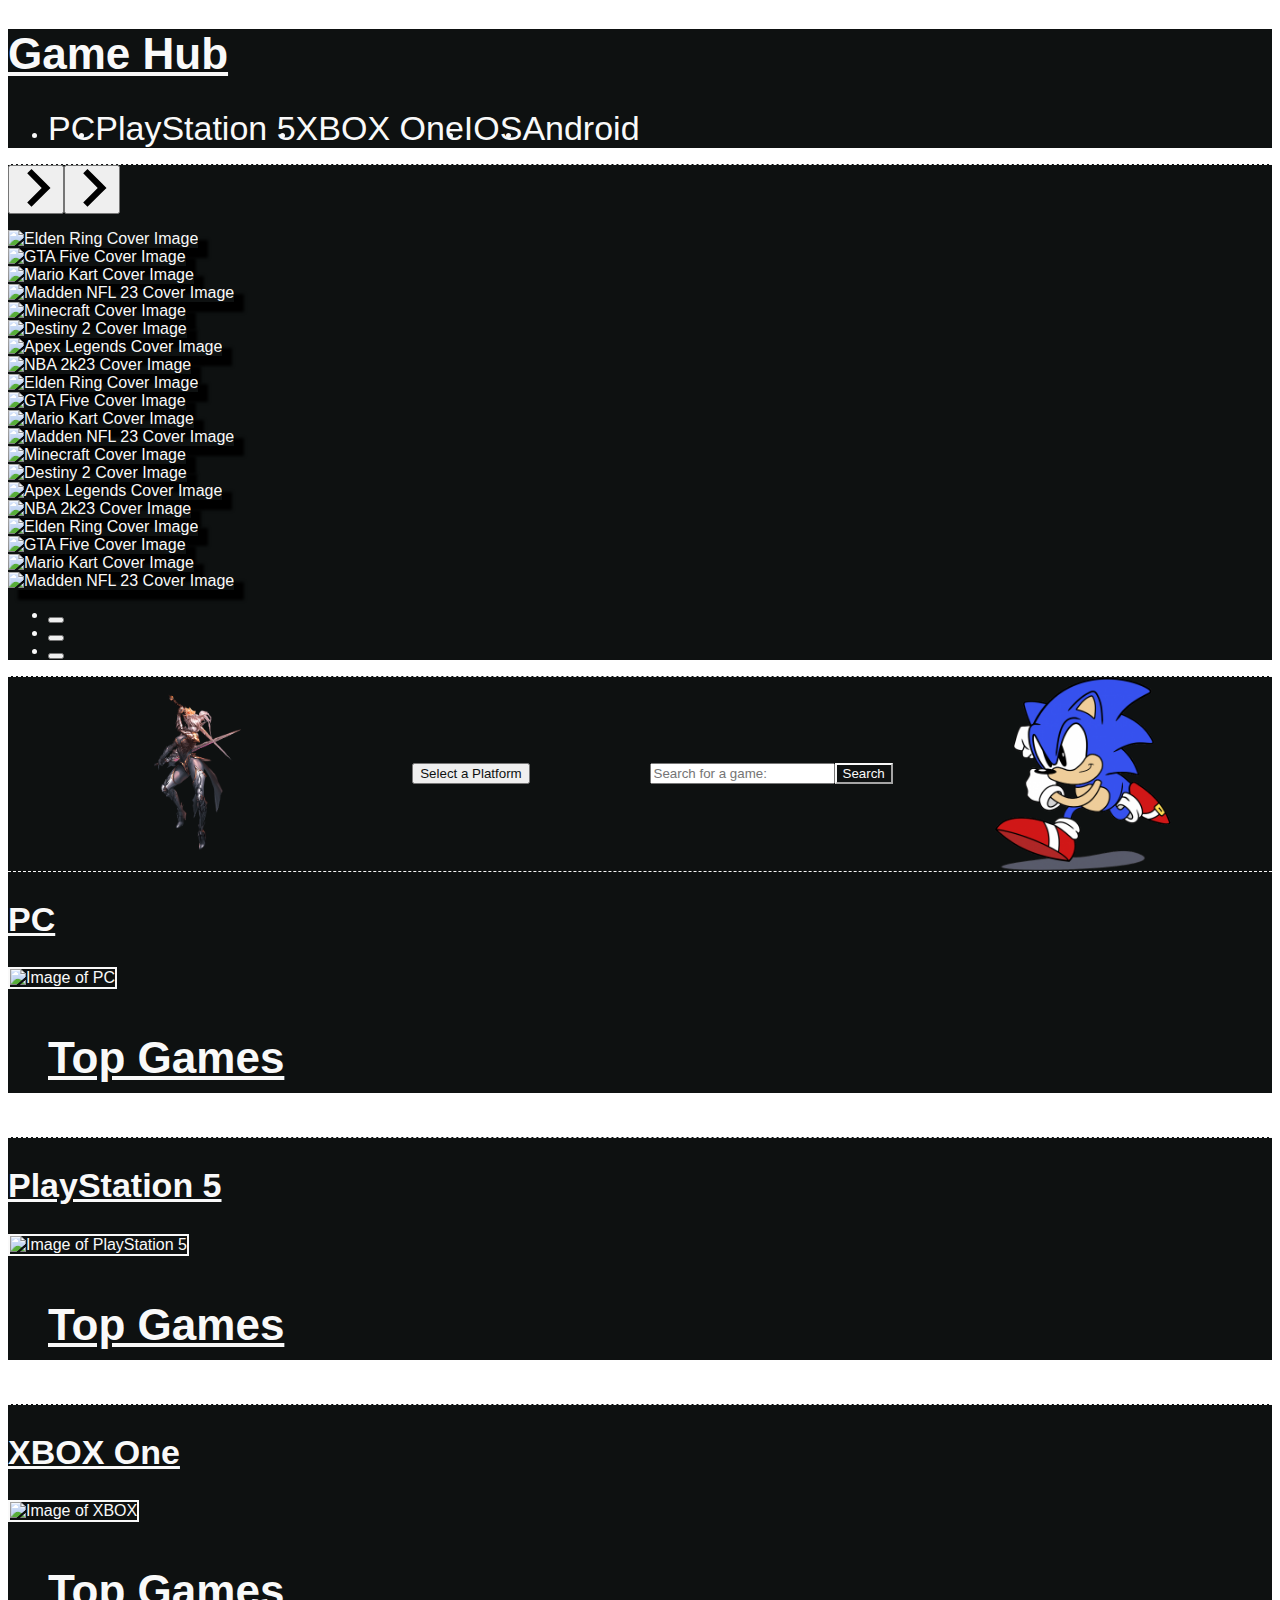
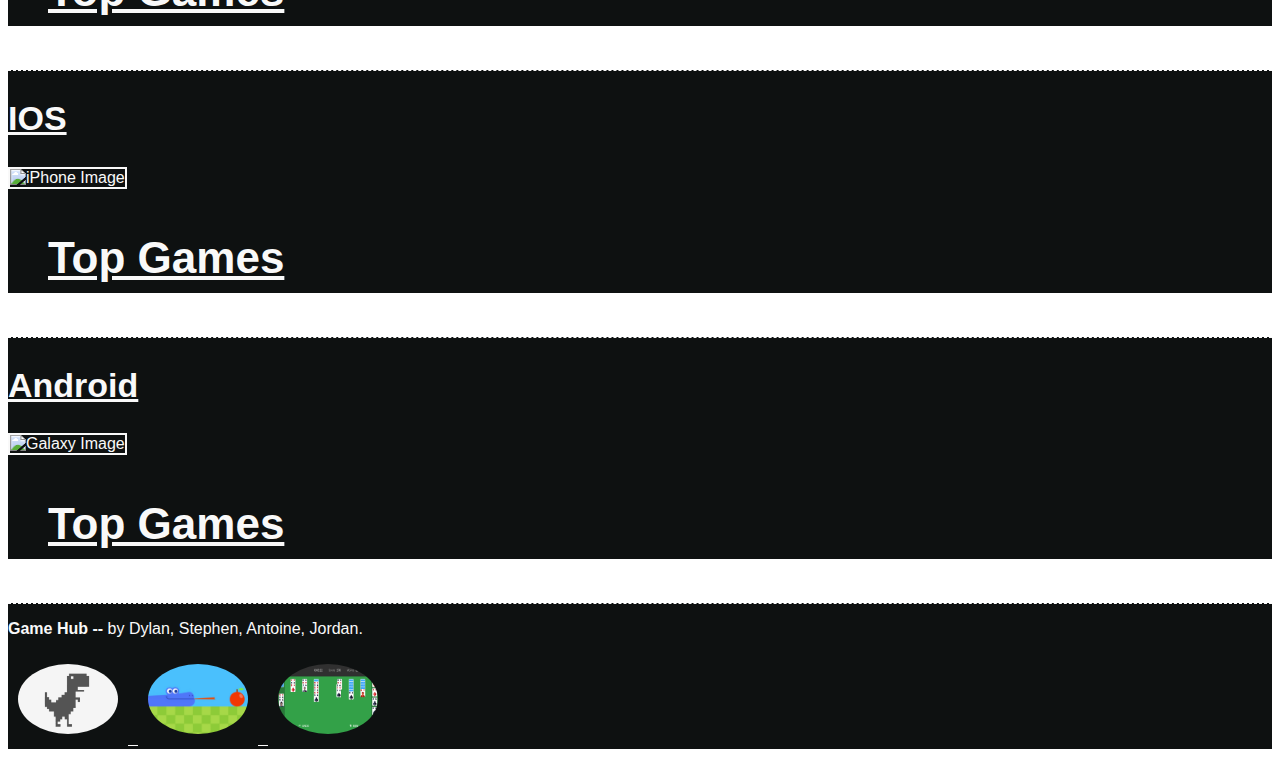
==== commit 1b537df2: "Merge pull request #52 from sbullocks/feature/image-animations" ====
--- a/index.html
+++ b/index.html
@@ -88,9 +88,10 @@
         </div>
     </section>
 
-    <!----------- CAROUSEL ---------->
+    <!----------- SEARCH SECTION ---------->
 
     <section class="section is-medium" id="search-container">
+        <img id="girl-image" src="./assets/images/girl.png">
         <div class="field mb-0 has-addons is-justify-content-center is-align-items-center">
             <div class="dropdown is-hoverable">
                 <div class="dropdown-trigger">
@@ -120,7 +121,7 @@
                 </button>
             </div>
         </form>
-        </div>
+        <img id="sonic-image" src="./assets/images/sonic.png">
     </section>
 
     <!----------- MAIN SECTIONS ---------->
@@ -175,6 +176,15 @@
             <p>
                 <strong>Game Hub -- </strong> by Dylan, Stephen, Antoine, Jordan.
             </p>
+            <a target="_blank" href="https://offline-dino-game.firebaseapp.com/">
+                <img id="game_tags" alt="Dino" src="./assets/images/dinosaur_game.jpeg">
+            </a>
+            <a target="_blank" href="https://www.google.com/fbx?fbx=snake_arcade">
+                <img id="game_tags" alt="snake" src="./assets/images/bettersnake.jpeg">
+            </a>
+            <a target="_blank" href="https://www.google.com/logos/fnbx/solitaire/standalone.html">
+                <img id="game_tags" alt="solitaire" src="./assets/images/solitaire.jpeg">
+            </a>
         </div>
     </footer>
 
--- a/assets/css/styles.css
+++ b/assets/css/styles.css
@@ -91,7 +91,7 @@
 
 #search-container {
     display: flex;
-    justify-content: center;
+    justify-content: space-evenly;
     align-items: center;
 }
 
@@ -111,6 +111,25 @@
     display: flex;
     align-items: center;
     justify-content: center;
+}
+
+#girl-image {
+height: 15%;
+width: 15%;
+animation: fadeInRight 2s ease-in-out 0.2s;
+cursor: wait;
+}
+
+#sonic-image {
+height: 15%;
+width: 15%;
+animation: fadeInLeft 2s ease-in-out 0.2s;
+cursor: wait;
+}
+
+#girl-image:hover, #sonic-image:hover {
+animation: spin 2s linear;
+animation-iteration-count: infinite;
 }
 
 .dropdown {
@@ -188,6 +207,14 @@
     color: var(--white)
 }
 
+#game_tags {
+    width: 70px;
+    height: 70px;
+    padding: 10px;
+    border-radius: 50%;
+    width: 100px;
+}
+
 /* ------------ MEDIA QUERIES ---------------- */
 
 @media screen and (max-width: 874px) {
@@ -214,4 +241,46 @@
     #project-title-header {
         text-align: center;
     }
+}
+
+/* --------- KEYFRAMES --------- */
+
+@keyframes fadeInRight {
+    0% {
+    transform: translateX(-200px)
+    }
+    100% {
+    transform: translateX(0)
+    }
+}
+
+@keyframes fadeInLeft {
+    0% {
+    transform: translateX(200px)
+    }
+    100% {
+    transform: translateX(0)
+    }
+}
+
+@keyframes spin {
+    0% {
+    transform: rotate(40deg)
+    }
+    20% {
+    transform: rotate(110deg)
+    }
+    40% {
+    transform: rotate(180deg)
+    }
+    60% {
+    transform: rotate(240deg)
+    }
+    80% {
+    transform: rotate(300deg)
+    }
+    100% {
+    transform: rotate(360deg)
+    }
+
 }